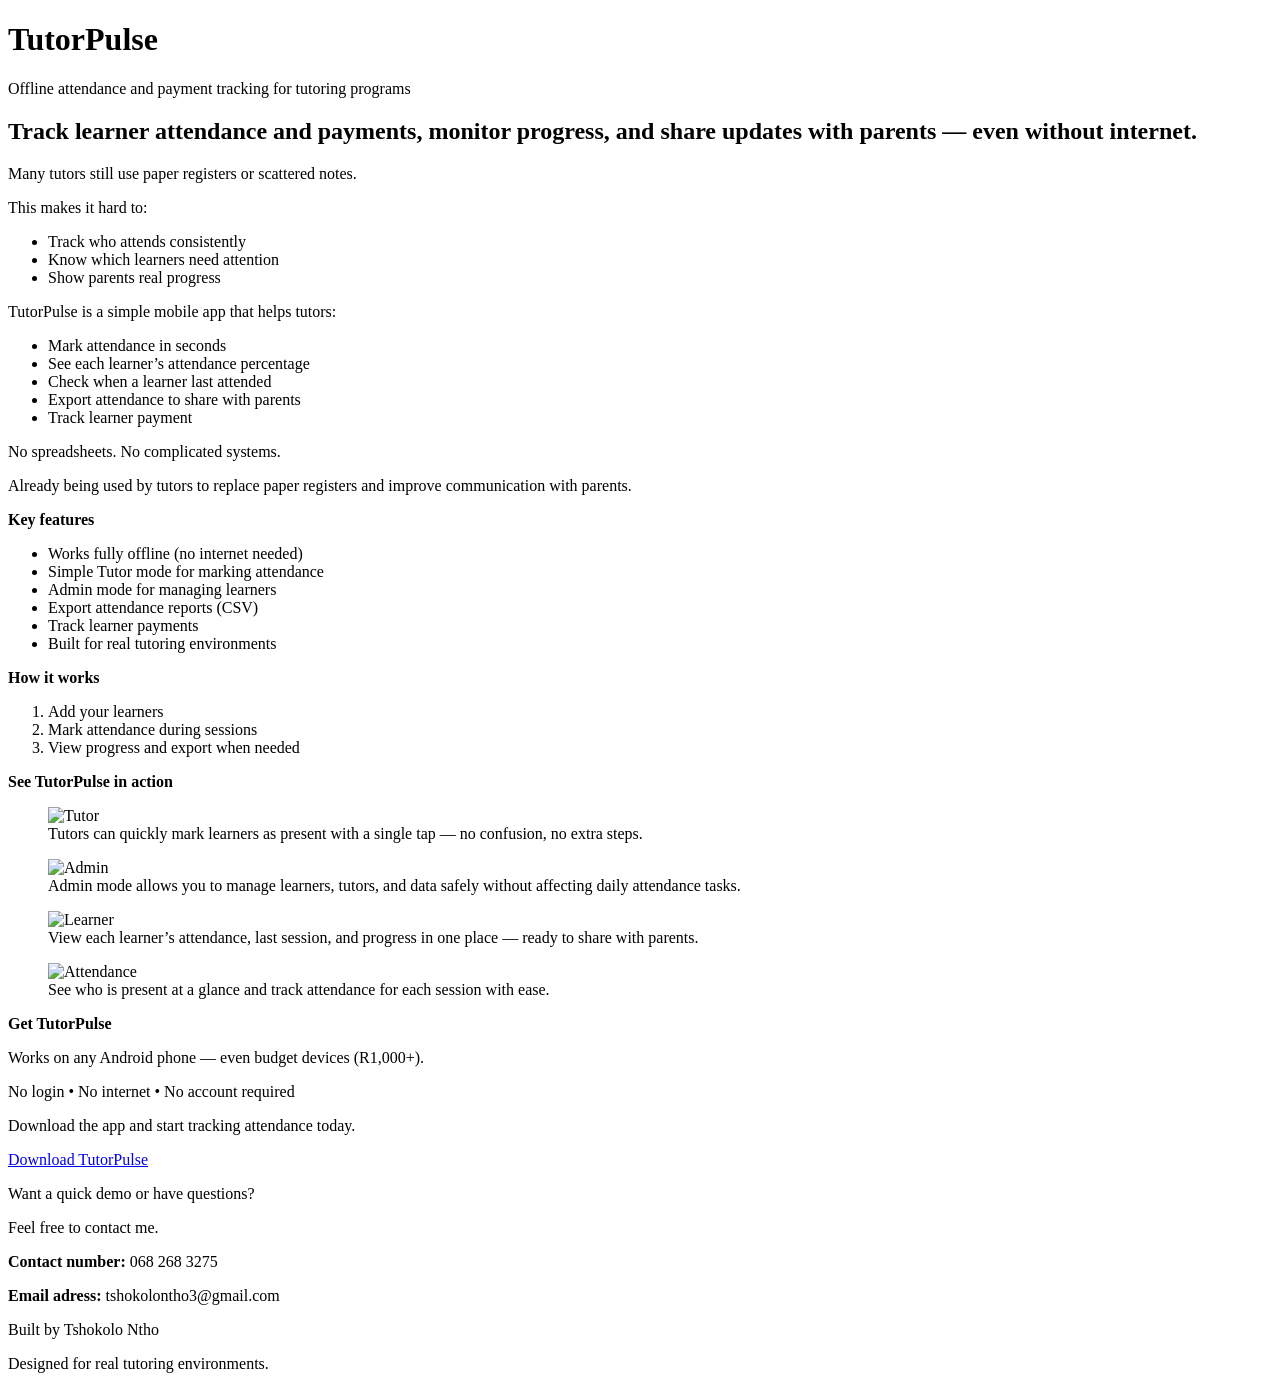
==== index.html @ 4d4e432f "Rename TutorPulse_Landing_Page.html to index.html" ====
<!DOCTYPE html>
<html lang="en">
    <head>
        <meta charset="UTF-8"/>
        <meta name="viewport" content="width=device-width, initial-scale=1.0"/>
        <title>TutorPulse</title>
    </head>

    <body>
        <h1>TutorPulse</h1>
        <p>Offline attendance and payment tracking for tutoring programs</p>

        <h2>Track learner attendance and payments, monitor progress, and share updates with parents — even without internet.</h2>

        <section>
            <p>Many tutors still use paper registers or scattered notes.</p>
            <p>This makes it hard to:</p>
            <ul>
                <li>Track who attends consistently</li>
                <li>Know which learners need attention</li>
                <li>Show parents real progress</li>
            </ul>
        </section>

        <section>
            <p>TutorPulse is a simple mobile app that helps tutors:</p>
            <ul>
                <li>Mark attendance in seconds</li>
                <li>See each learner’s attendance percentage</li>
                <li>Check when a learner last attended</li>
                <li>Export attendance to share with parents</li>
                <li>Track learner payment</li>
            </ul>
            <p>No spreadsheets. No complicated systems.</p>
            <p>Already being used by tutors to replace paper registers and improve communication with parents.</p>
        </section>

        <section>
            <p><strong>Key features</strong></p>
            <ul>
                <li>Works fully offline (no internet needed)</li>
                <li>Simple Tutor mode for marking attendance</li>
                <li>Admin mode for managing learners</li>
                <li>Export attendance reports (CSV)</li>
                <li>Track learner payments</li>
                <li>Built for real tutoring environments</li>
            </ul>
        </section>

        <section>
            <p><strong>How it works</strong></p>
            <ol>
                <li>Add your learners</li>
                <li>Mark attendance during sessions</li>
                <li>View progress and export when needed</li>
            </ol>
        </section>

        <section>
            <p><strong>See TutorPulse in action</strong></p>
            <figure>
                <img src="Tutor Mode.jpeg" alt="Tutor"/>
                <figcaption>Tutors can quickly mark learners as present with a single tap — no confusion, no extra steps.</figcaption>
            </figure>

            <figure>
                <img src="Admin Mode.jpeg" alt="Admin"/>
                <figcaption>Admin mode allows you to manage learners, tutors, and data safely without affecting daily attendance tasks.</figcaption>
            </figure>

            <figure>
                <img src="Learner Detail.jpeg" alt="Learner"/>
                <figcaption>View each learner’s attendance, last session, and progress in one place — ready to share with parents.</figcaption>
            </figure>

            <figure>
                <img src="Attendance.jpeg" alt="Attendance"/>
                <figcaption>See who is present at a glance and track attendance for each session with ease.</figcaption>
            </figure>
        </section>

        <section>
            <p><strong>Get TutorPulse</strong></p>
            <p>Works on any Android phone — even budget devices (R1,000+).</p>
            <p>No login • No internet • No account required</p>
            <p>Download the app and start tracking attendance today.</p>
            <a href="https://drive.google.com/uc?export=download&id=1_fwSyEfBo8h8kDI7kESRbgB06AoD9IT8" target="_blank">Download TutorPulse</a>
        </section>

        <section>
            <p>Want a quick demo or have questions?</p>
            <p>Feel free to contact me.</p>
            <p><strong>Contact number:</strong> 068 268 3275</p>
            <p><strong>Email adress:</strong> tshokolontho3@gmail.com</p>
        </section>

        <footer>
            <p>Built by Tshokolo Ntho</p>
            <p>Designed for real tutoring environments.</p>
        </footer>
    </body>
</html>
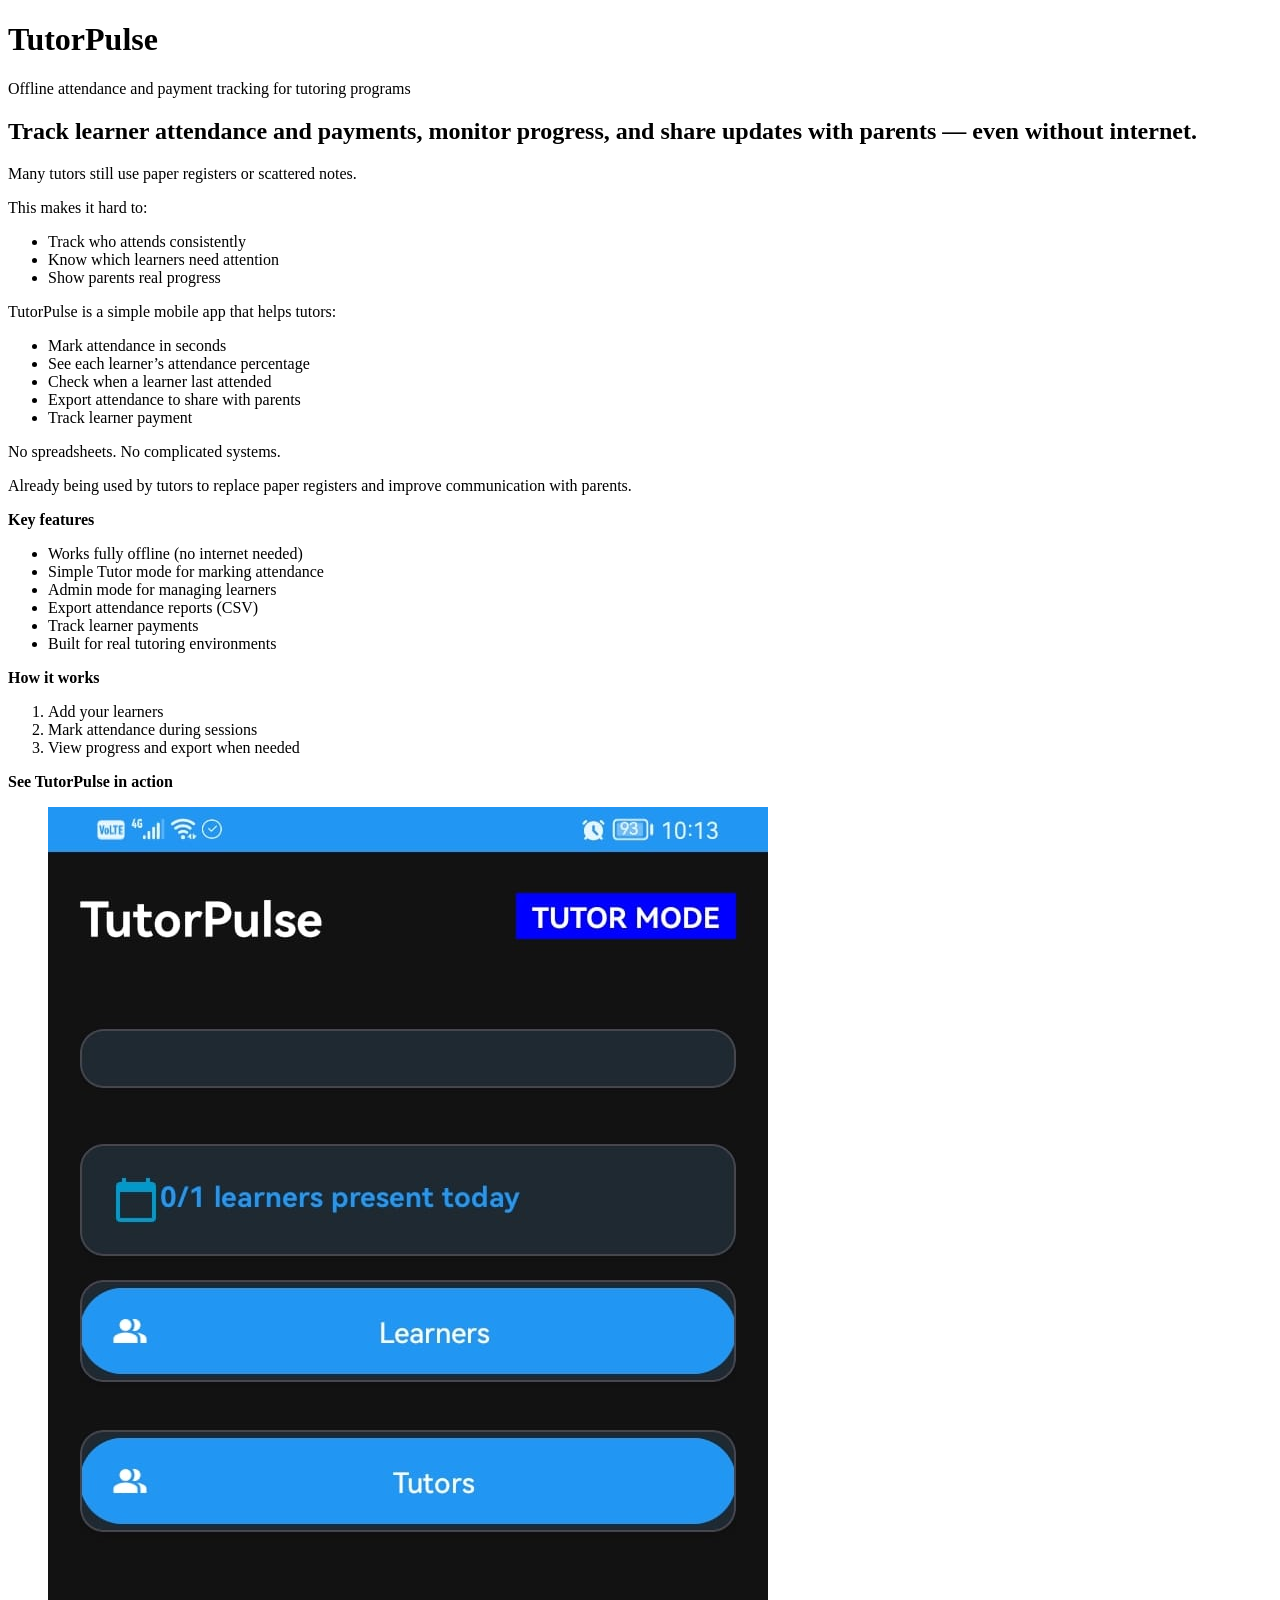
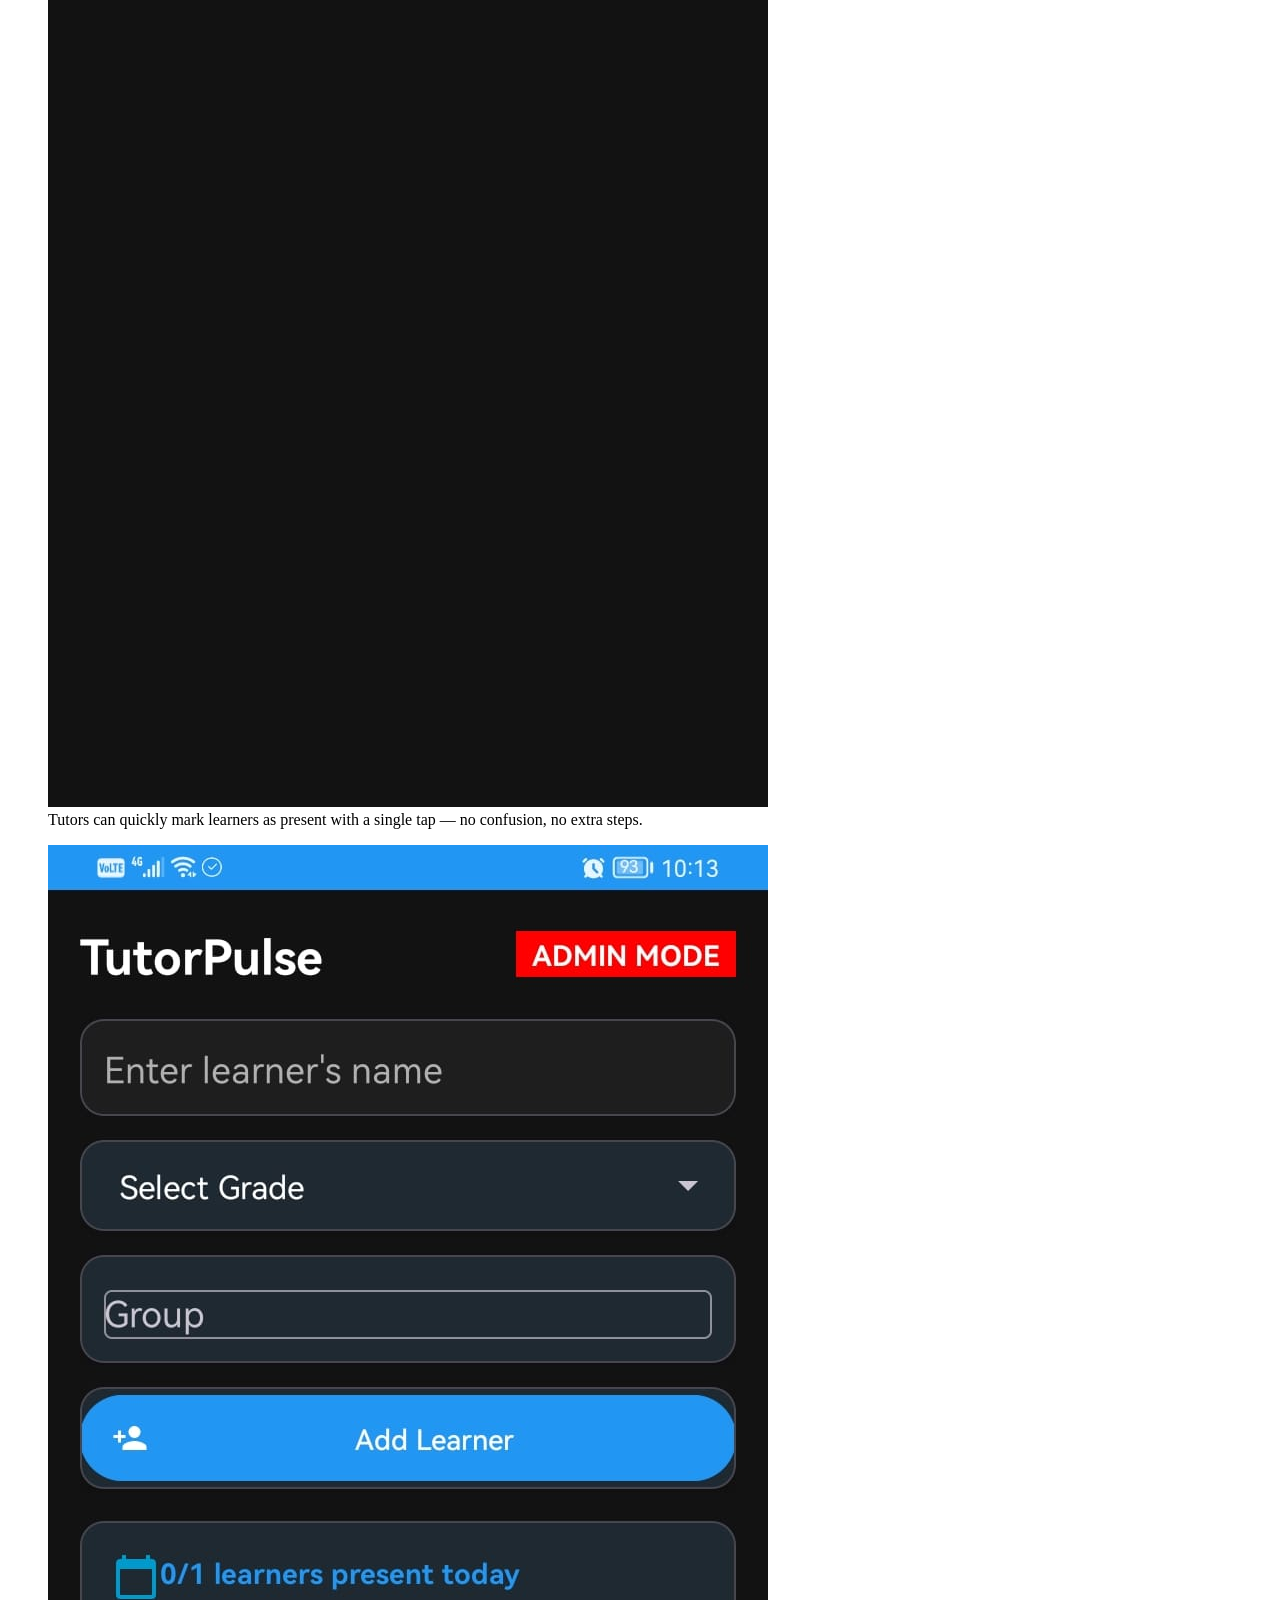
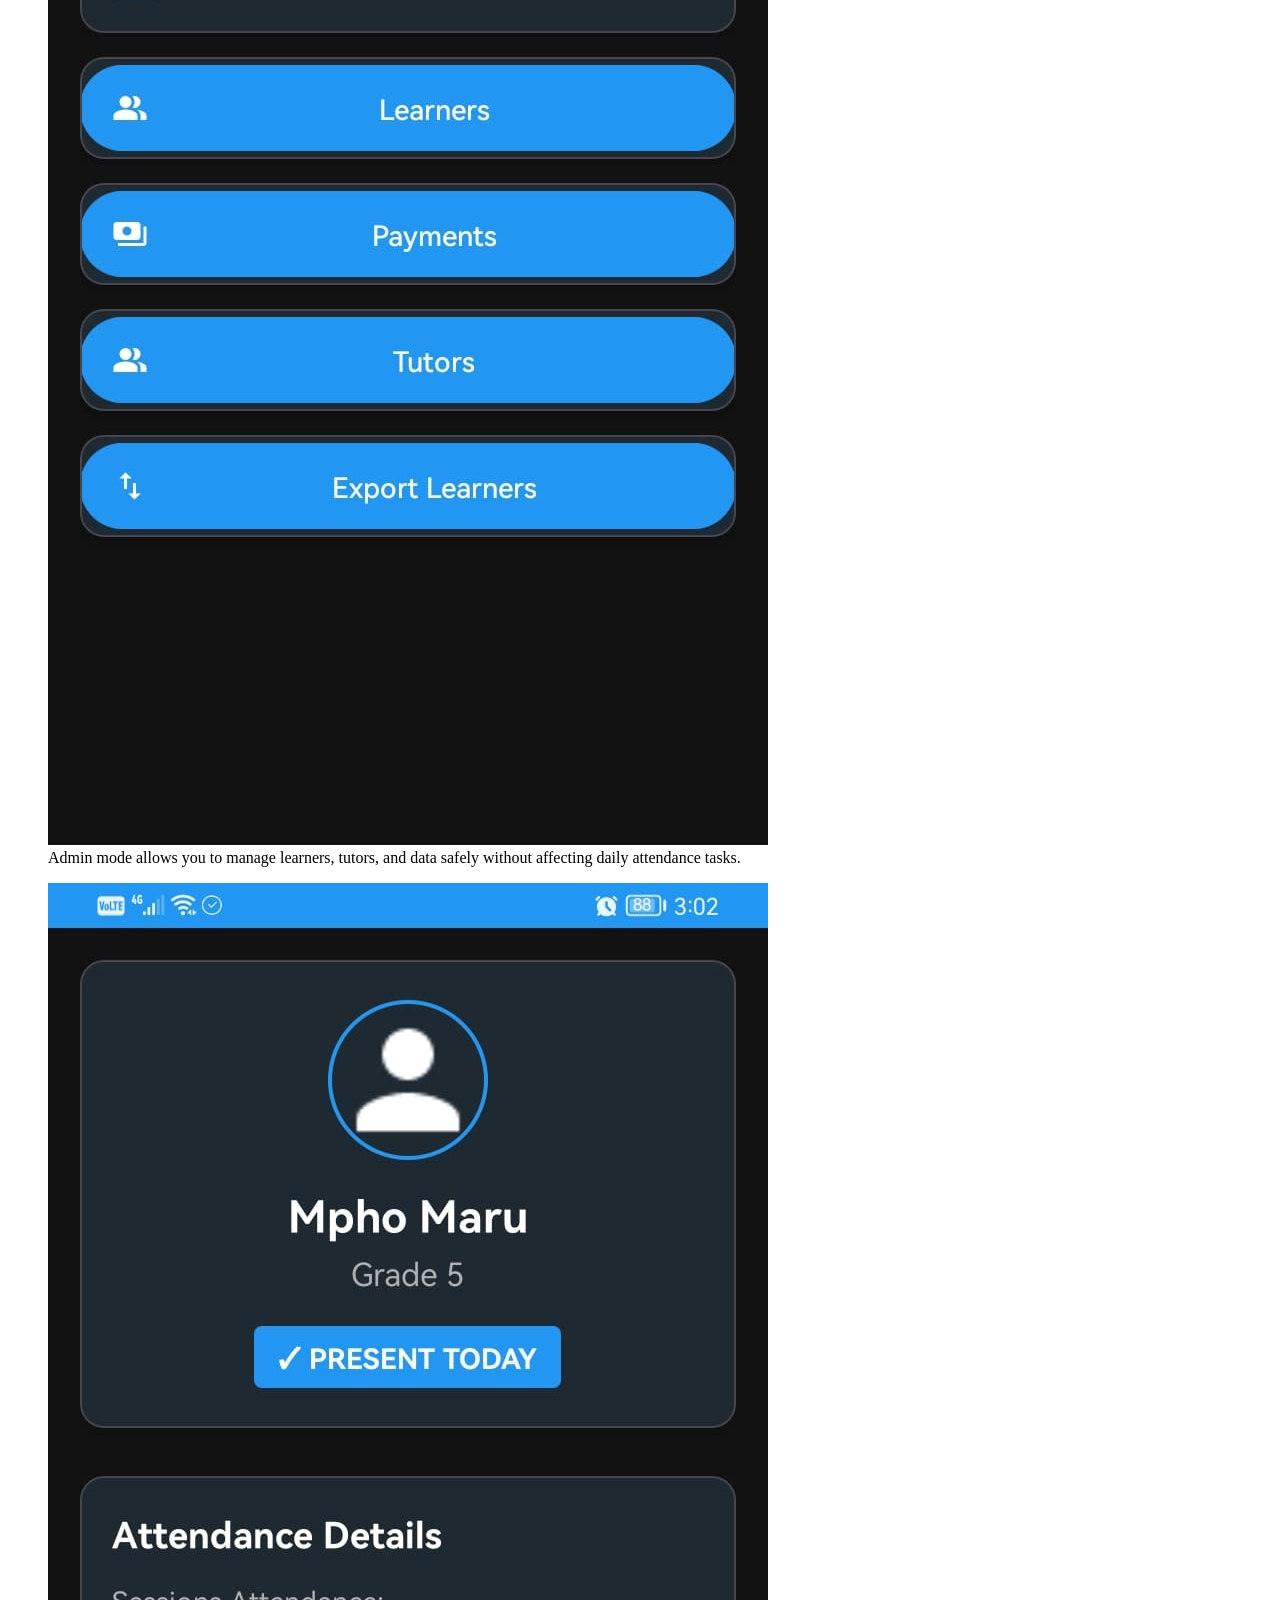
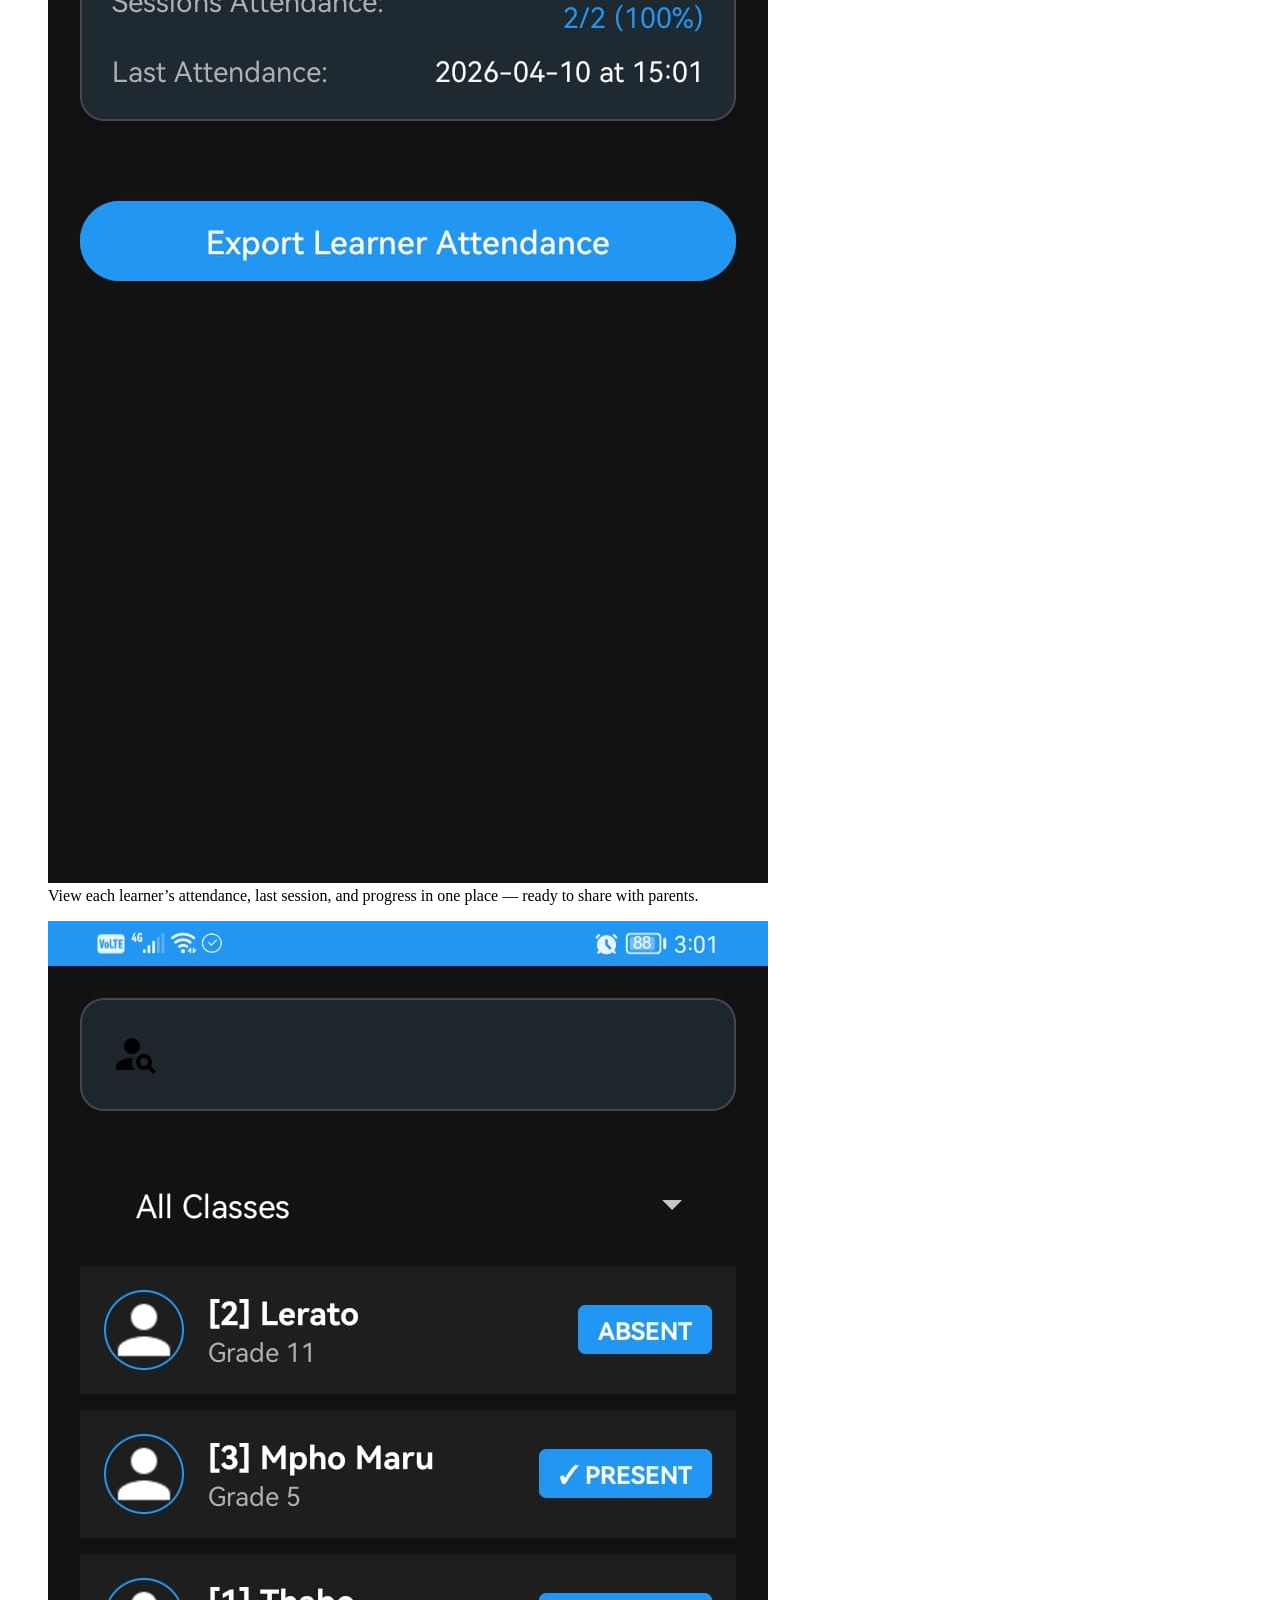
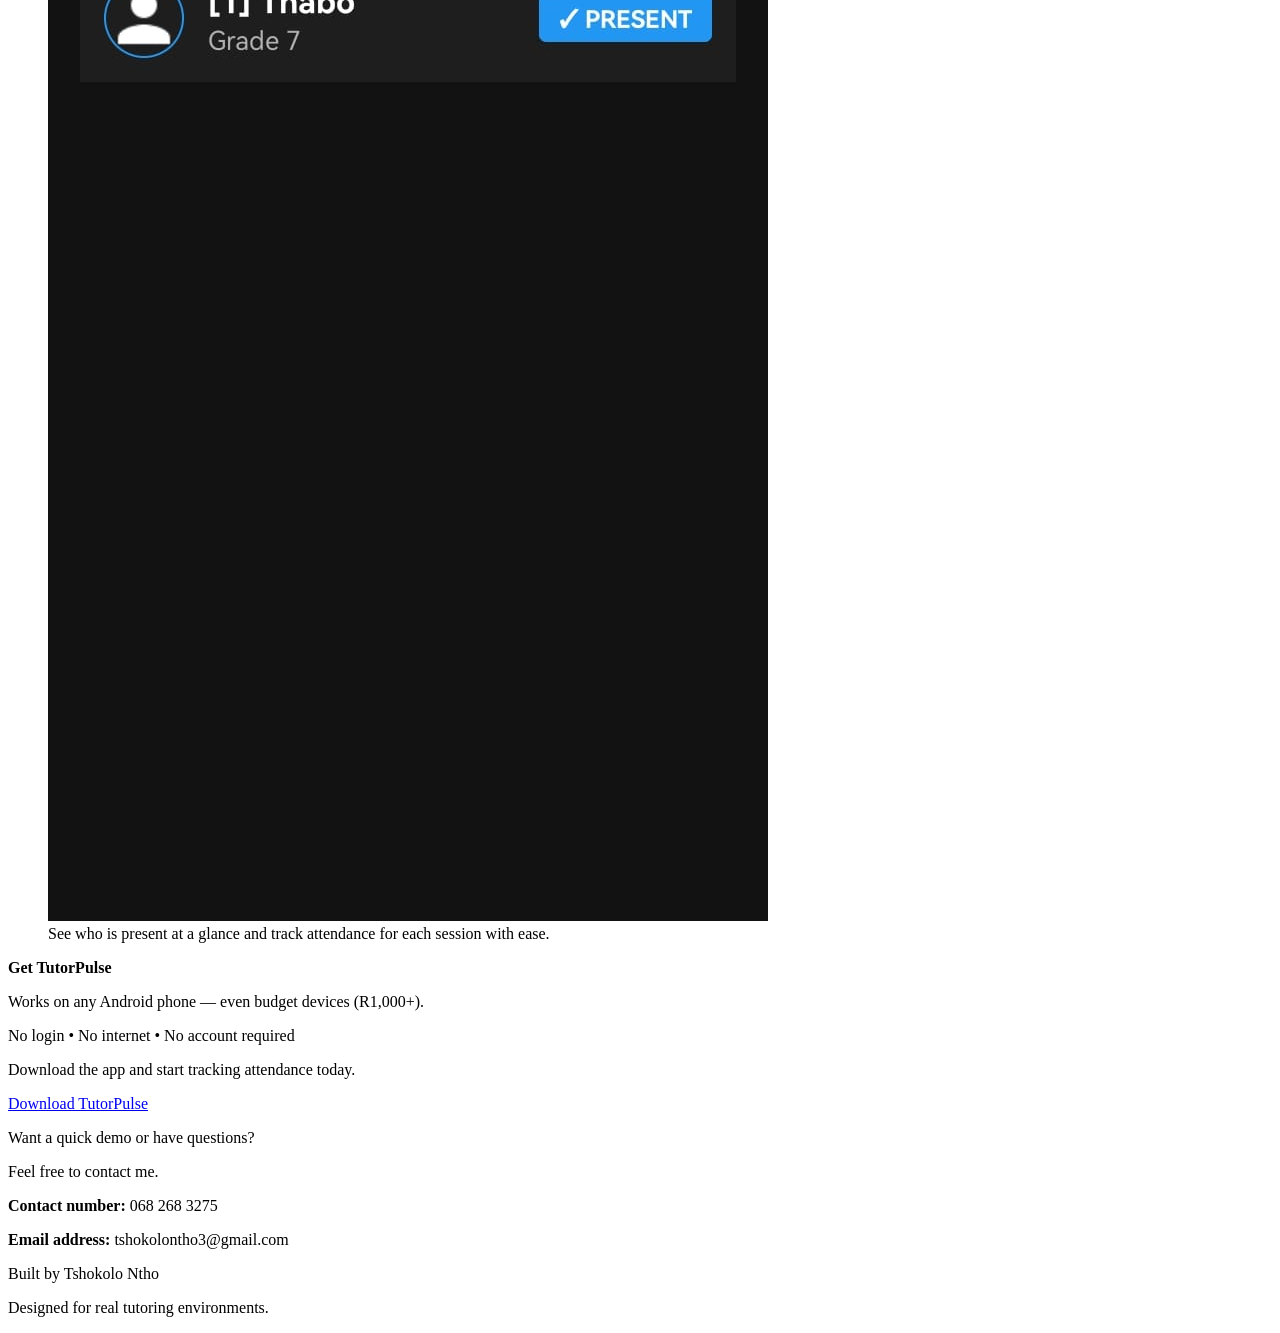
==== commit 546a155a: "Update index.html" ====
--- a/index.html
+++ b/index.html
@@ -91,7 +91,7 @@
             <p>Want a quick demo or have questions?</p>
             <p>Feel free to contact me.</p>
             <p><strong>Contact number:</strong> 068 268 3275</p>
-            <p><strong>Email adress:</strong> tshokolontho3@gmail.com</p>
+            <p><strong>Email address:</strong> tshokolontho3@gmail.com</p>
         </section>
 
         <footer>
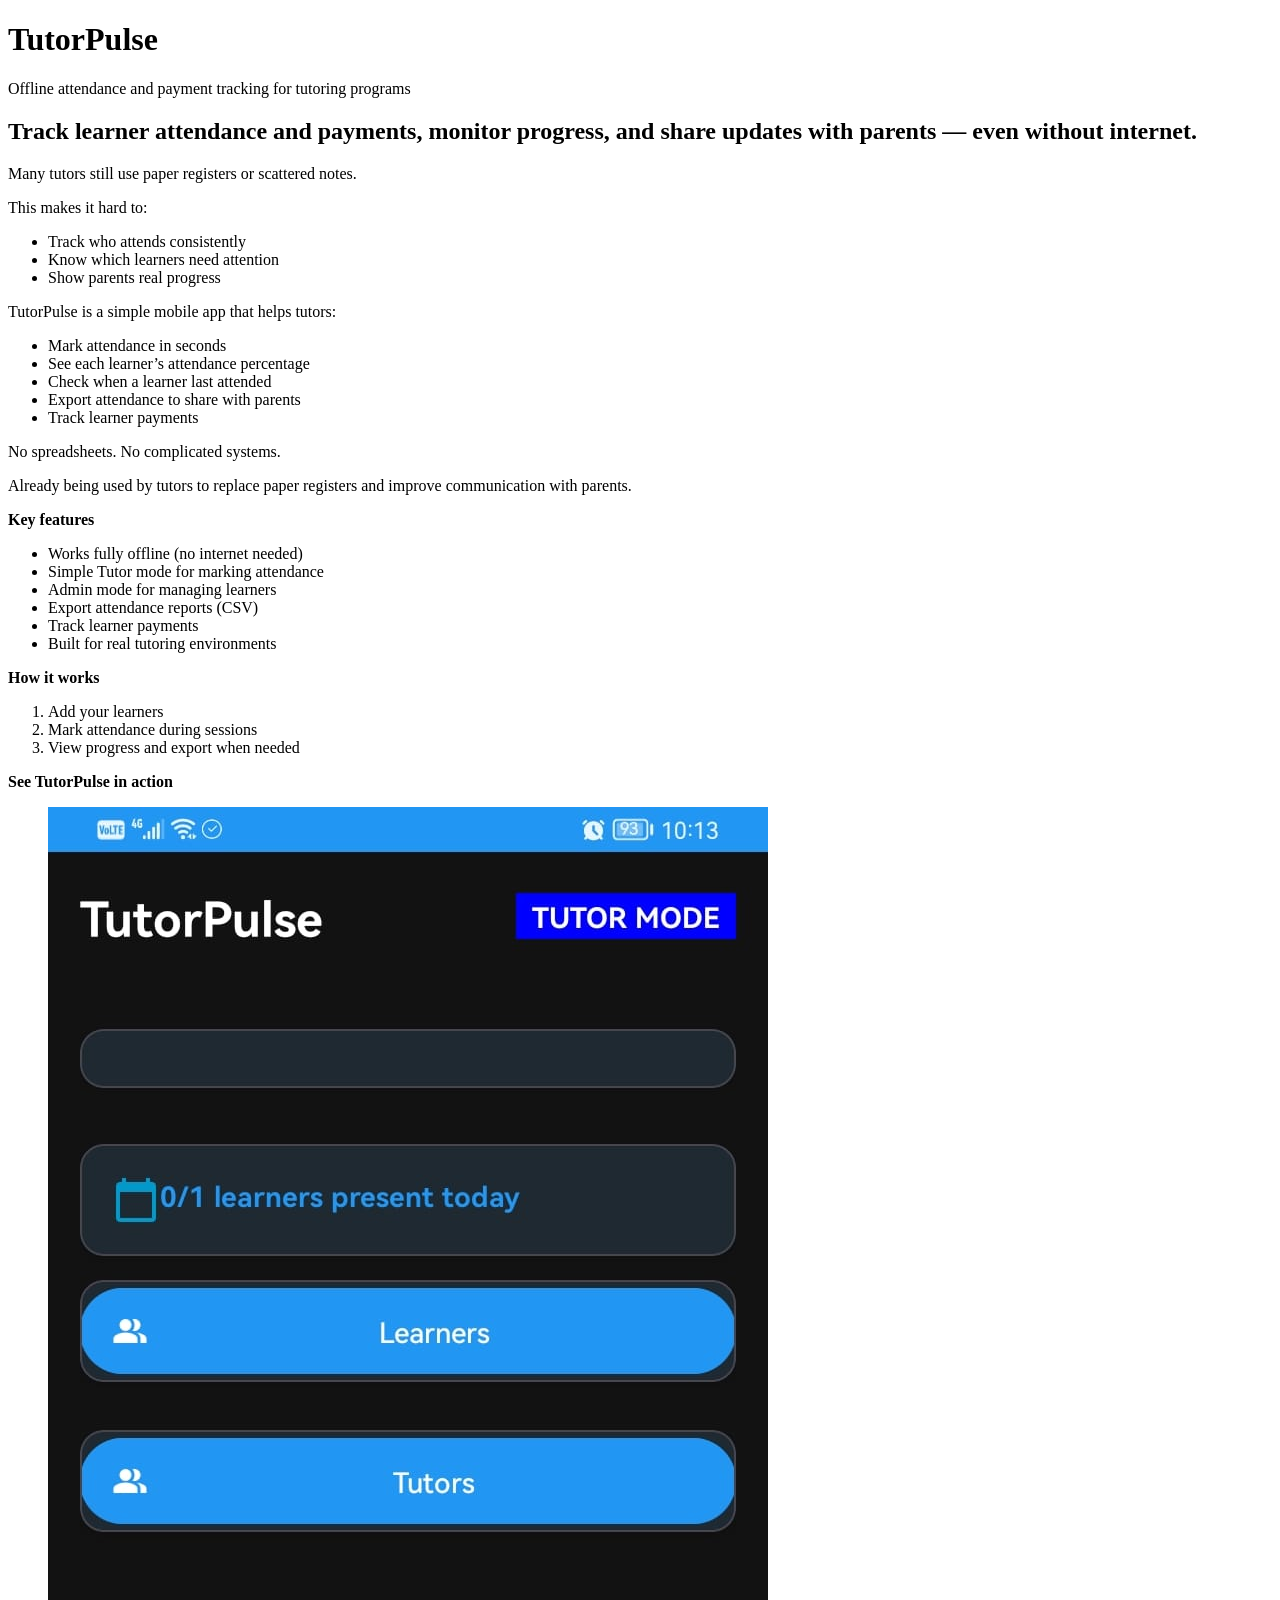
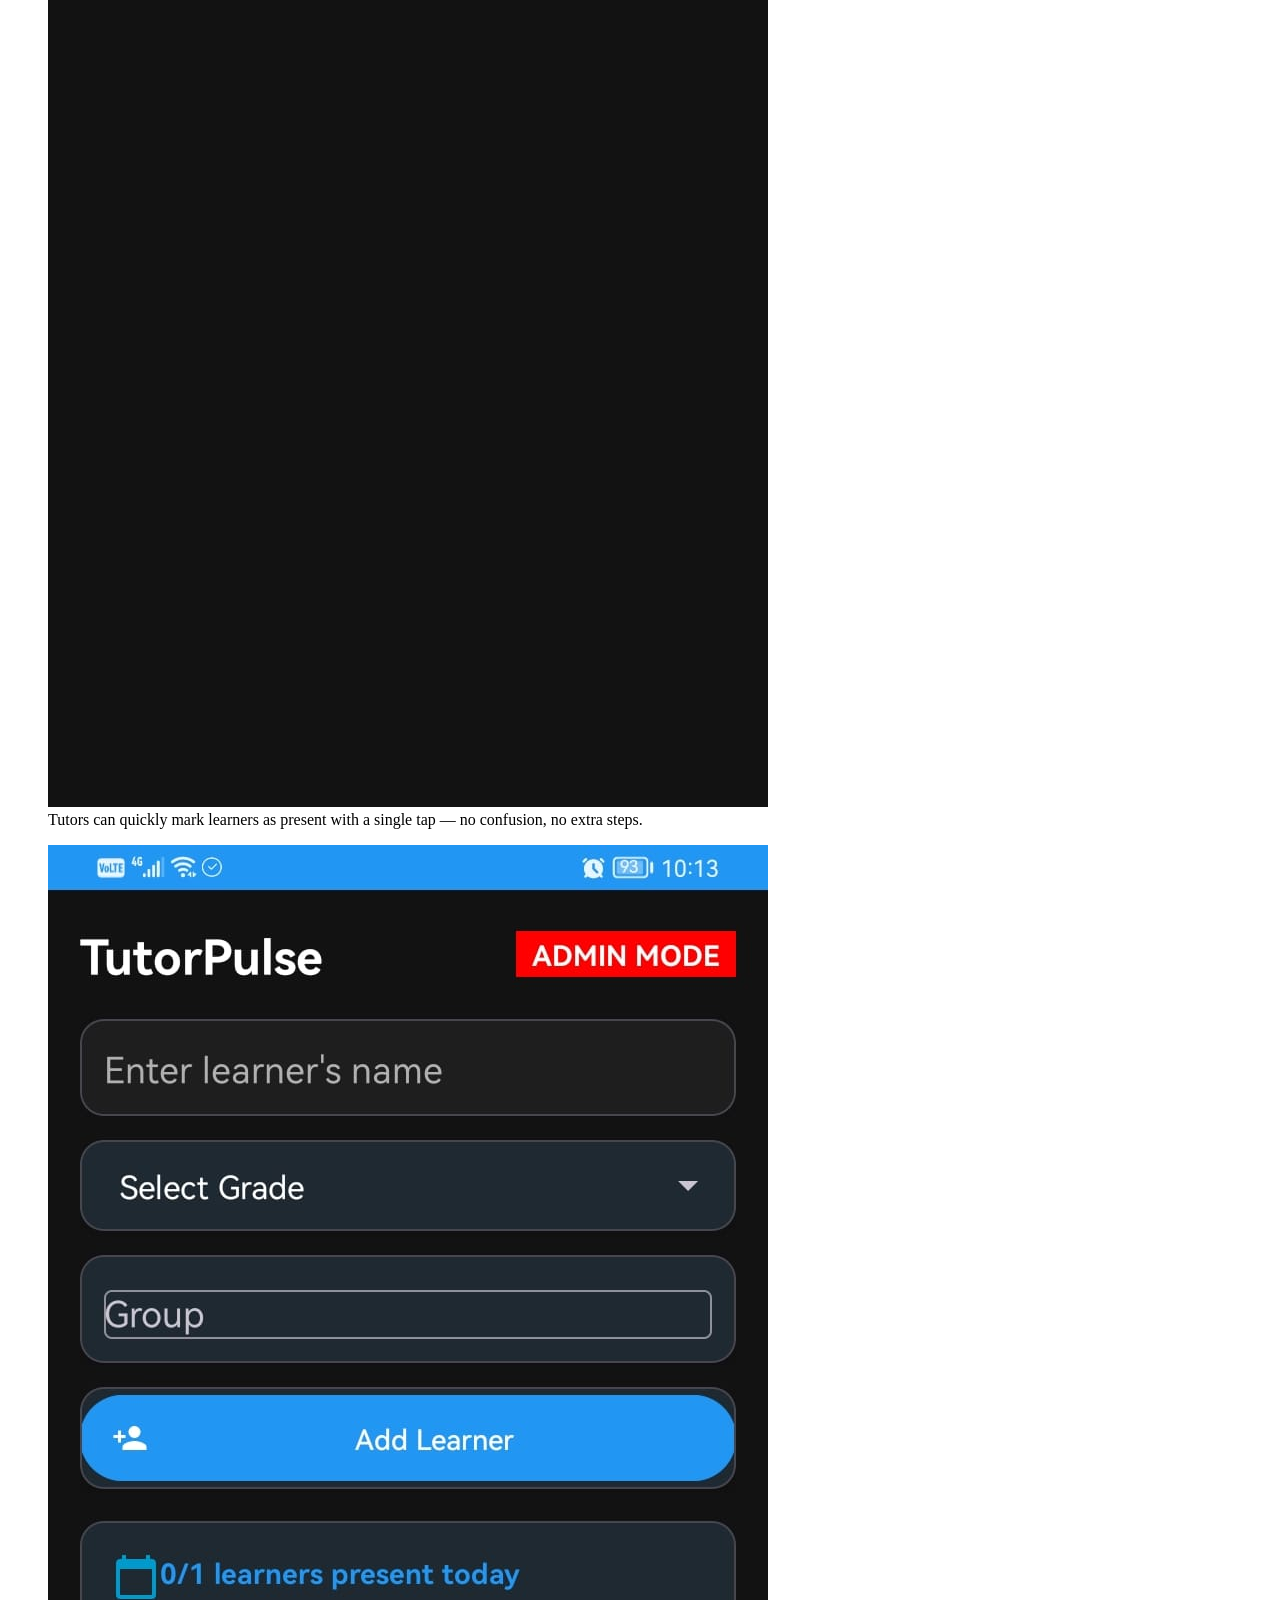
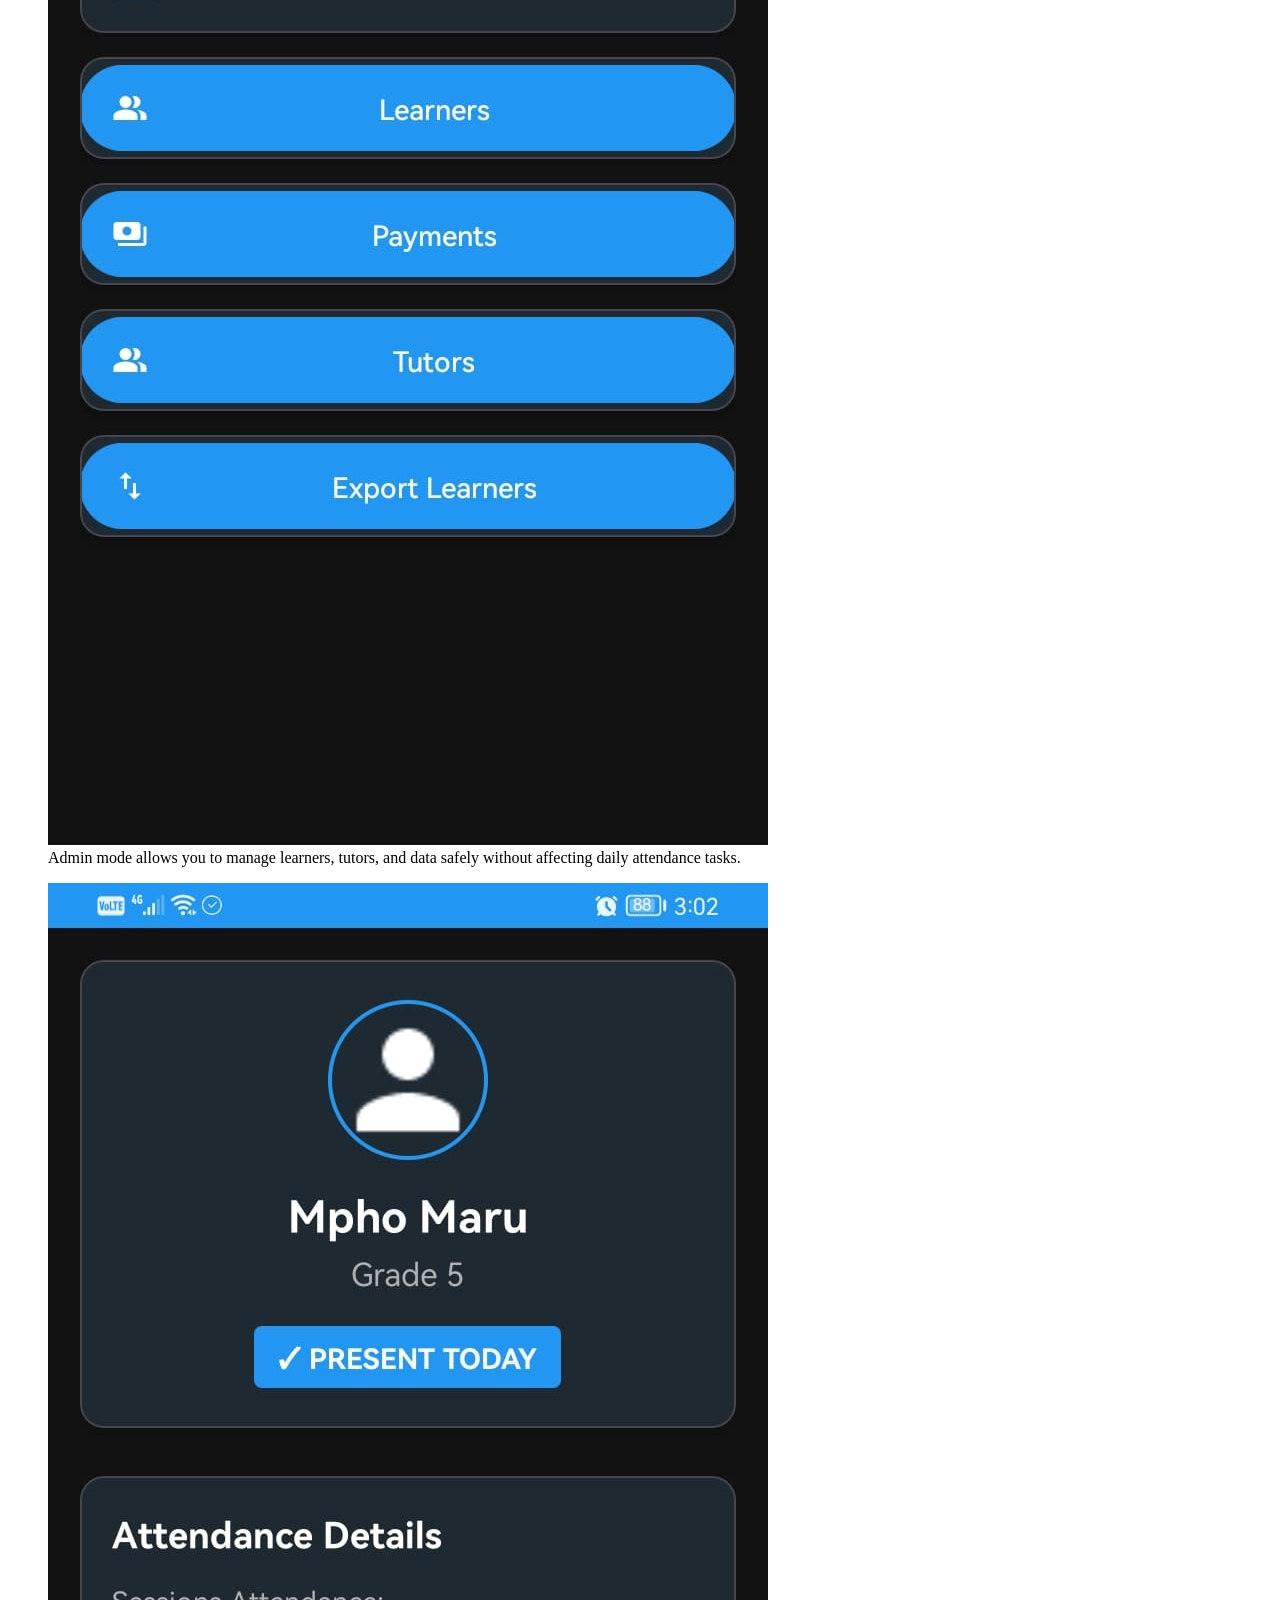
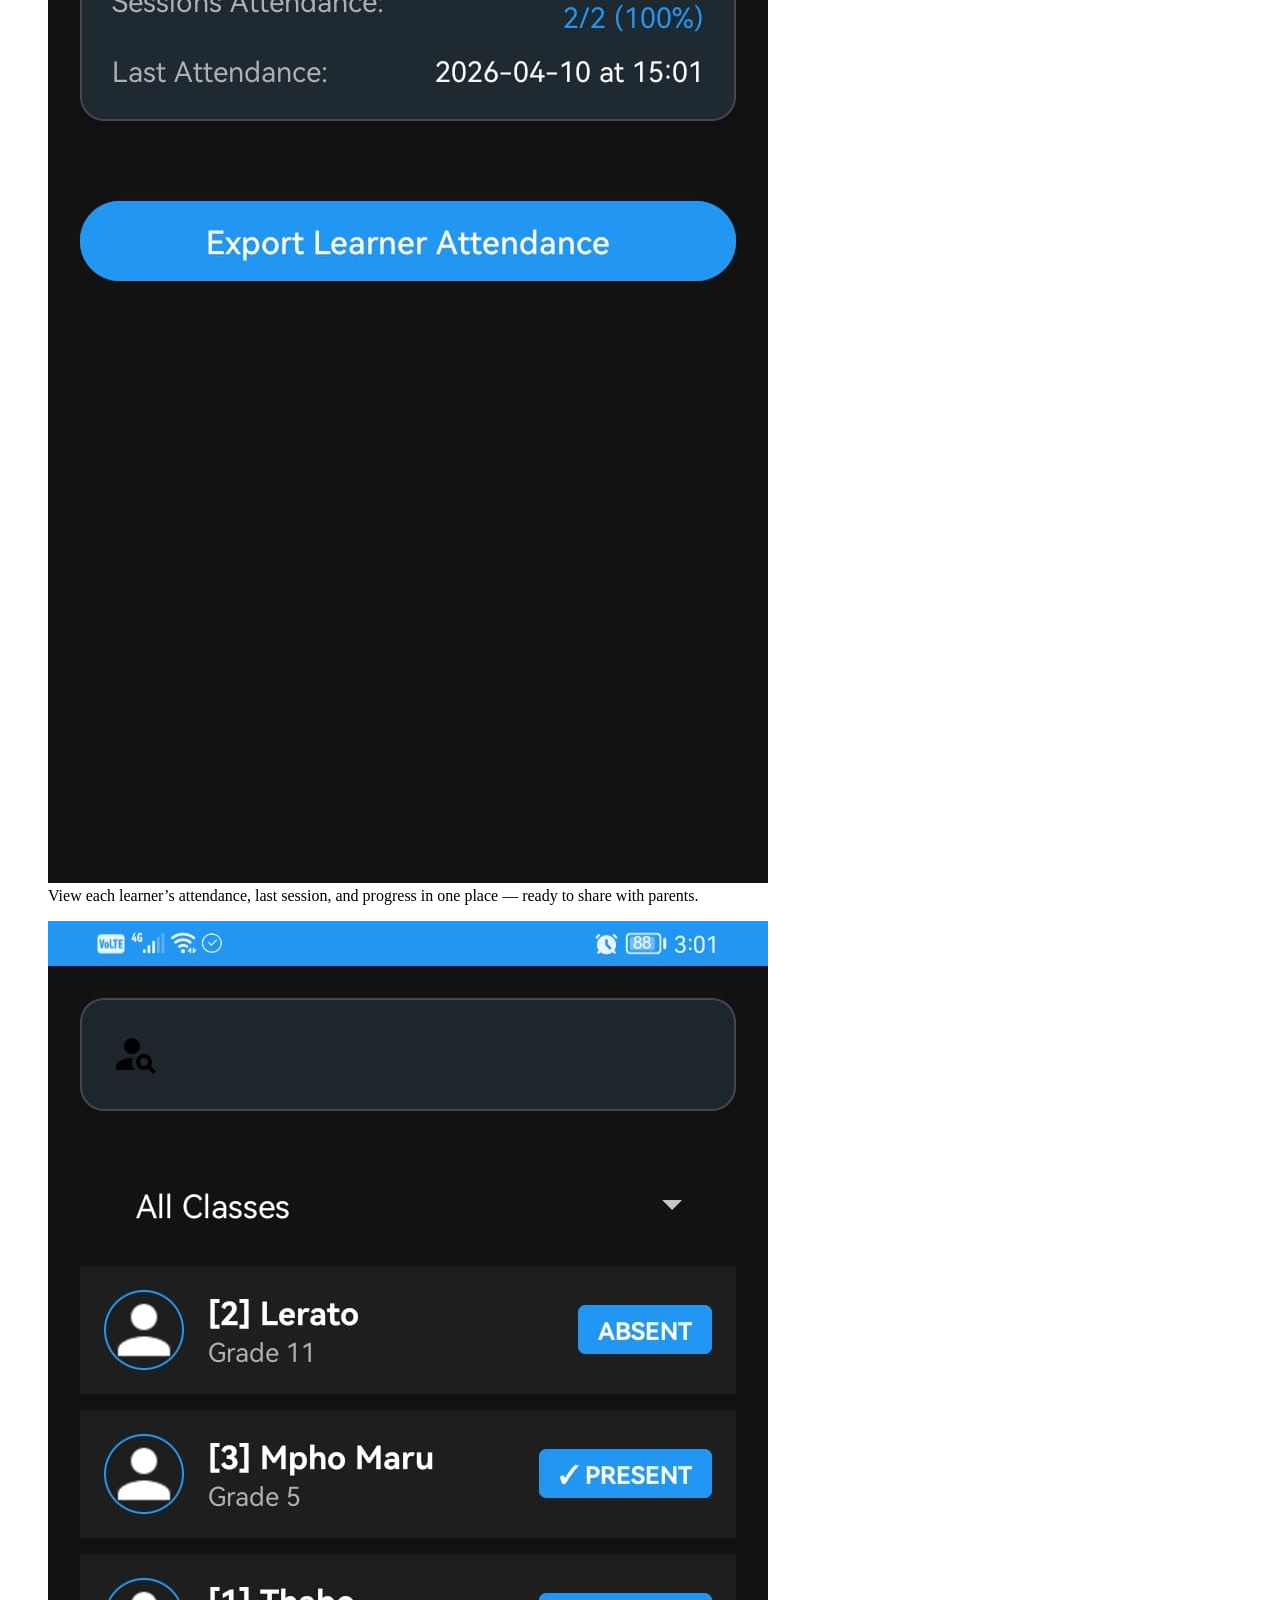
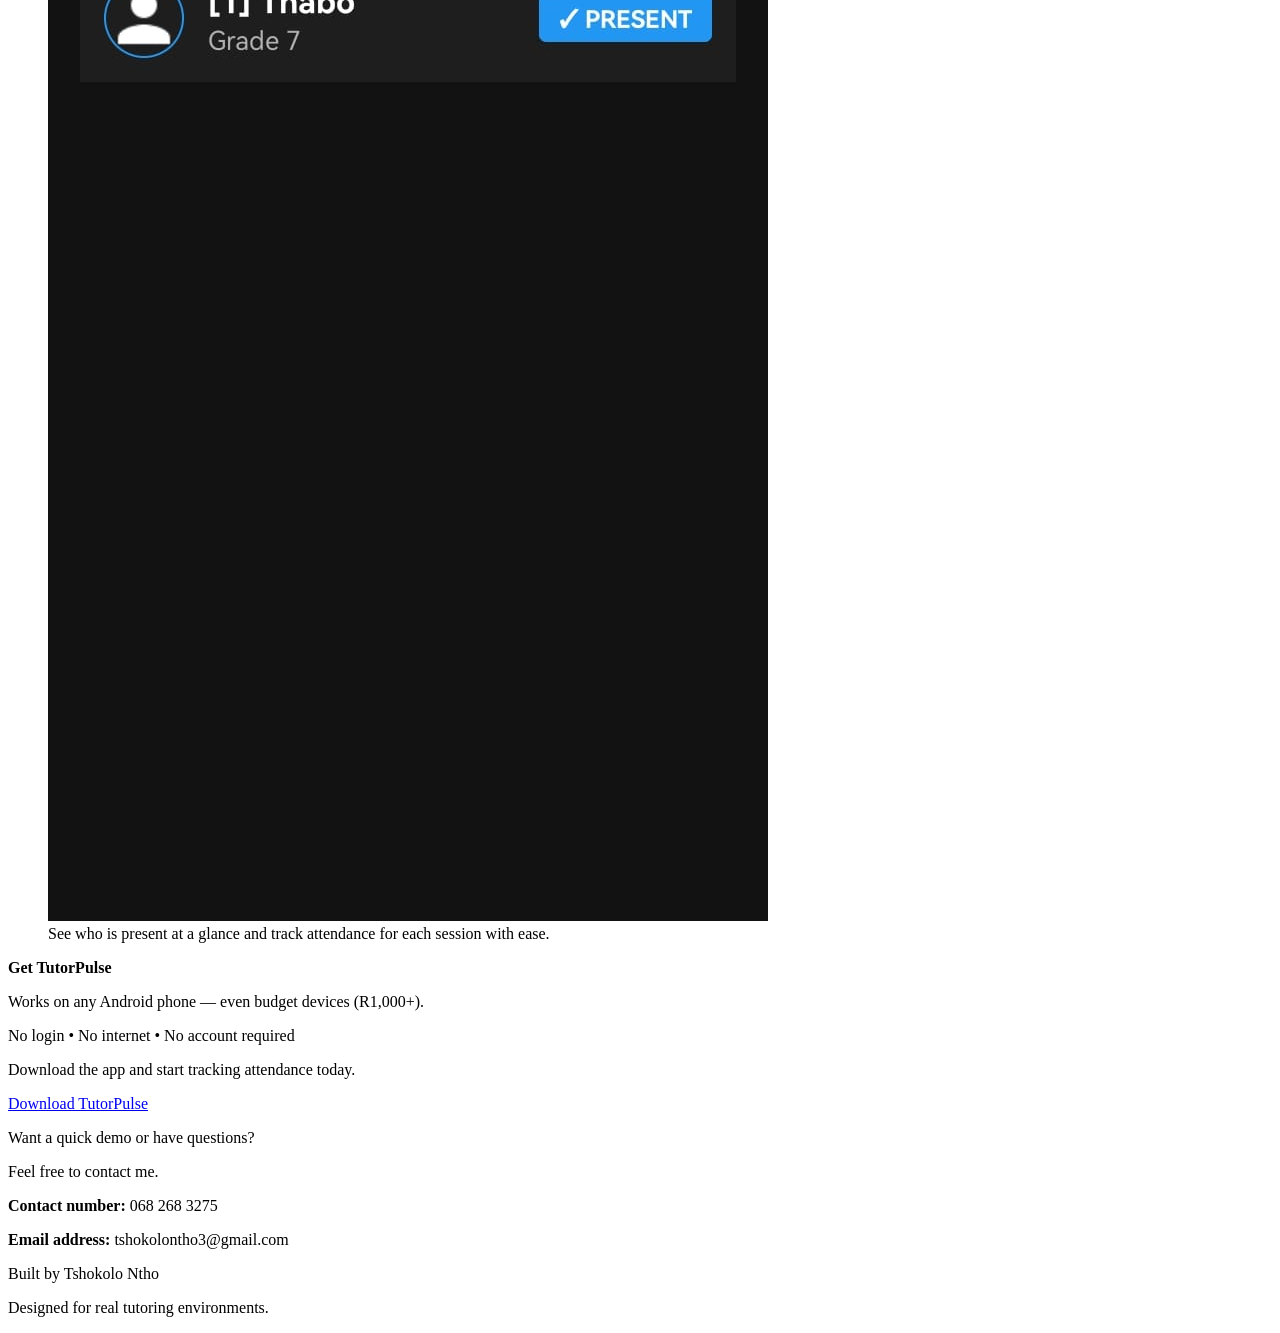
==== commit 0fd71f0c: "Fix HTML encoding issues in index.html" ====
--- a/index.html
+++ b/index.html
@@ -29,7 +29,7 @@
                 <li>See each learner’s attendance percentage</li>
                 <li>Check when a learner last attended</li>
                 <li>Export attendance to share with parents</li>
-                <li>Track learner payment</li>
+                <li>Track learner payments</li>
             </ul>
             <p>No spreadsheets. No complicated systems.</p>
             <p>Already being used by tutors to replace paper registers and improve communication with parents.</p>
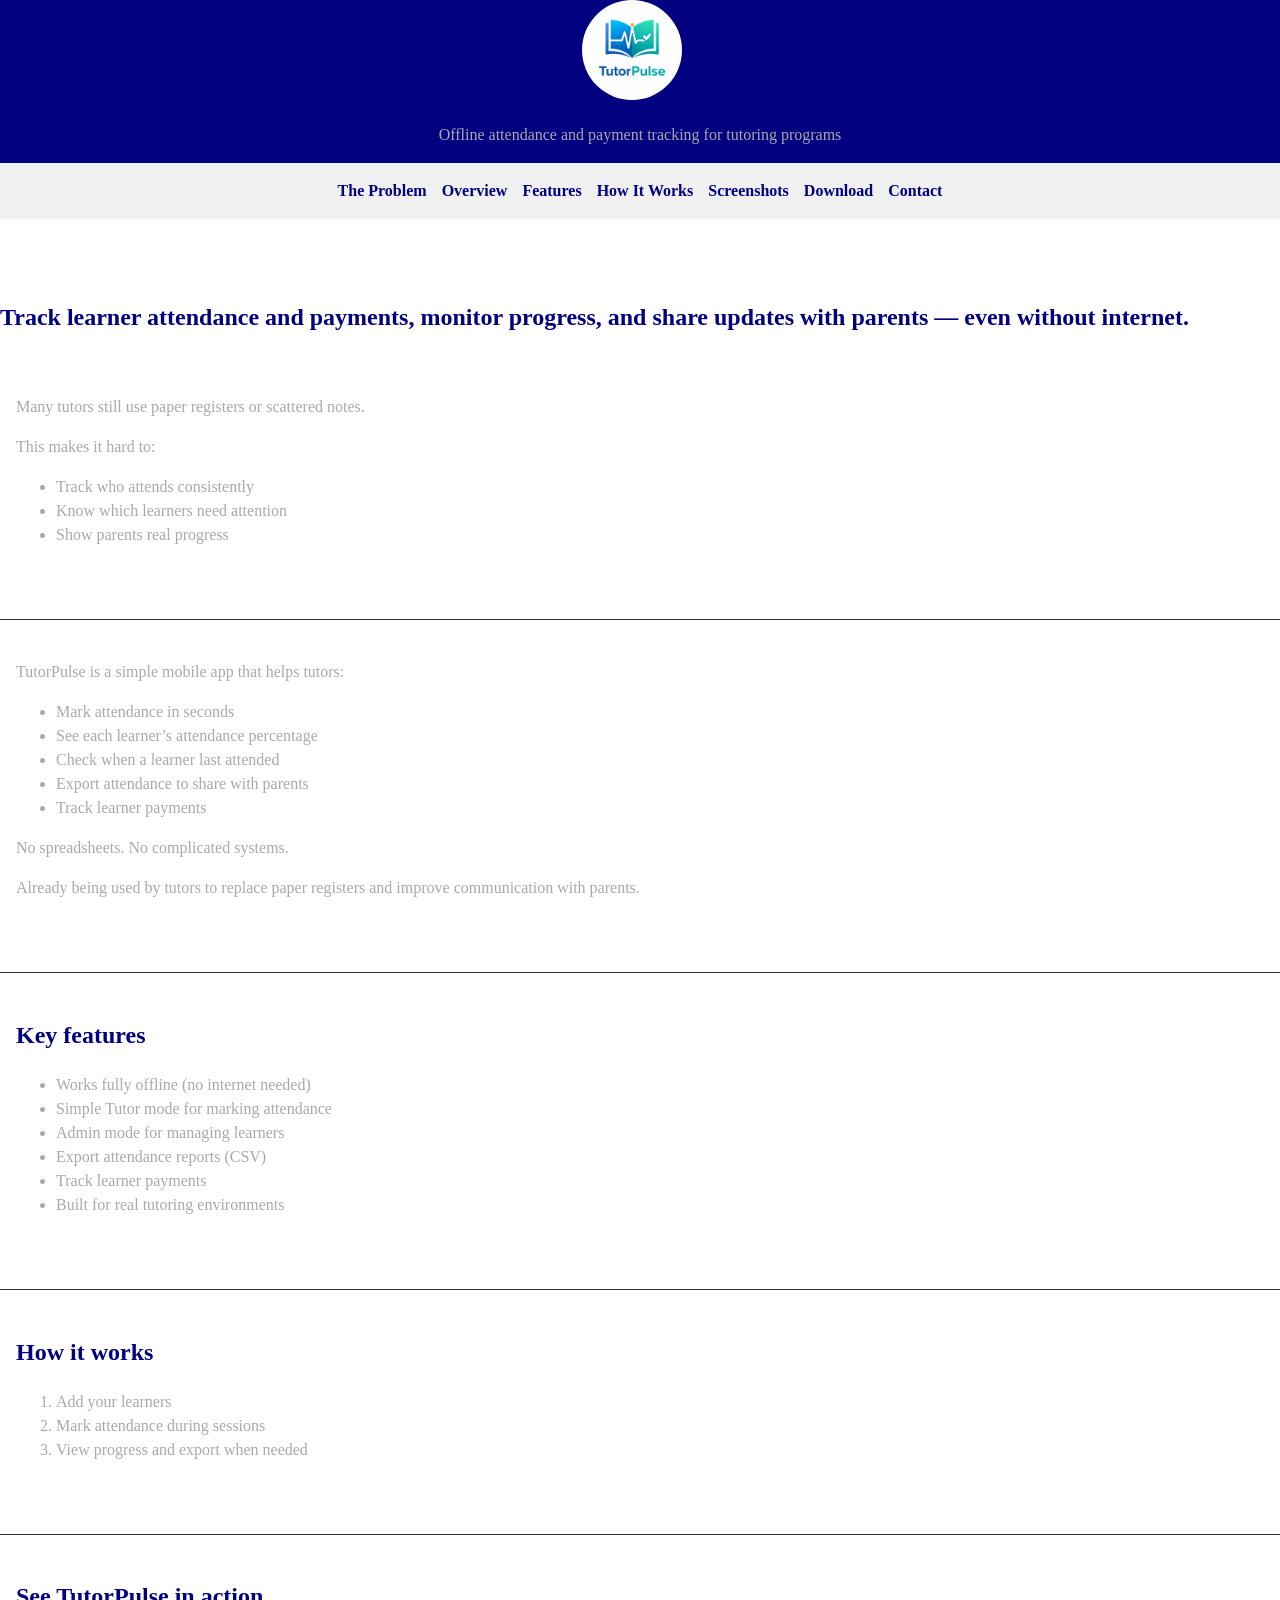
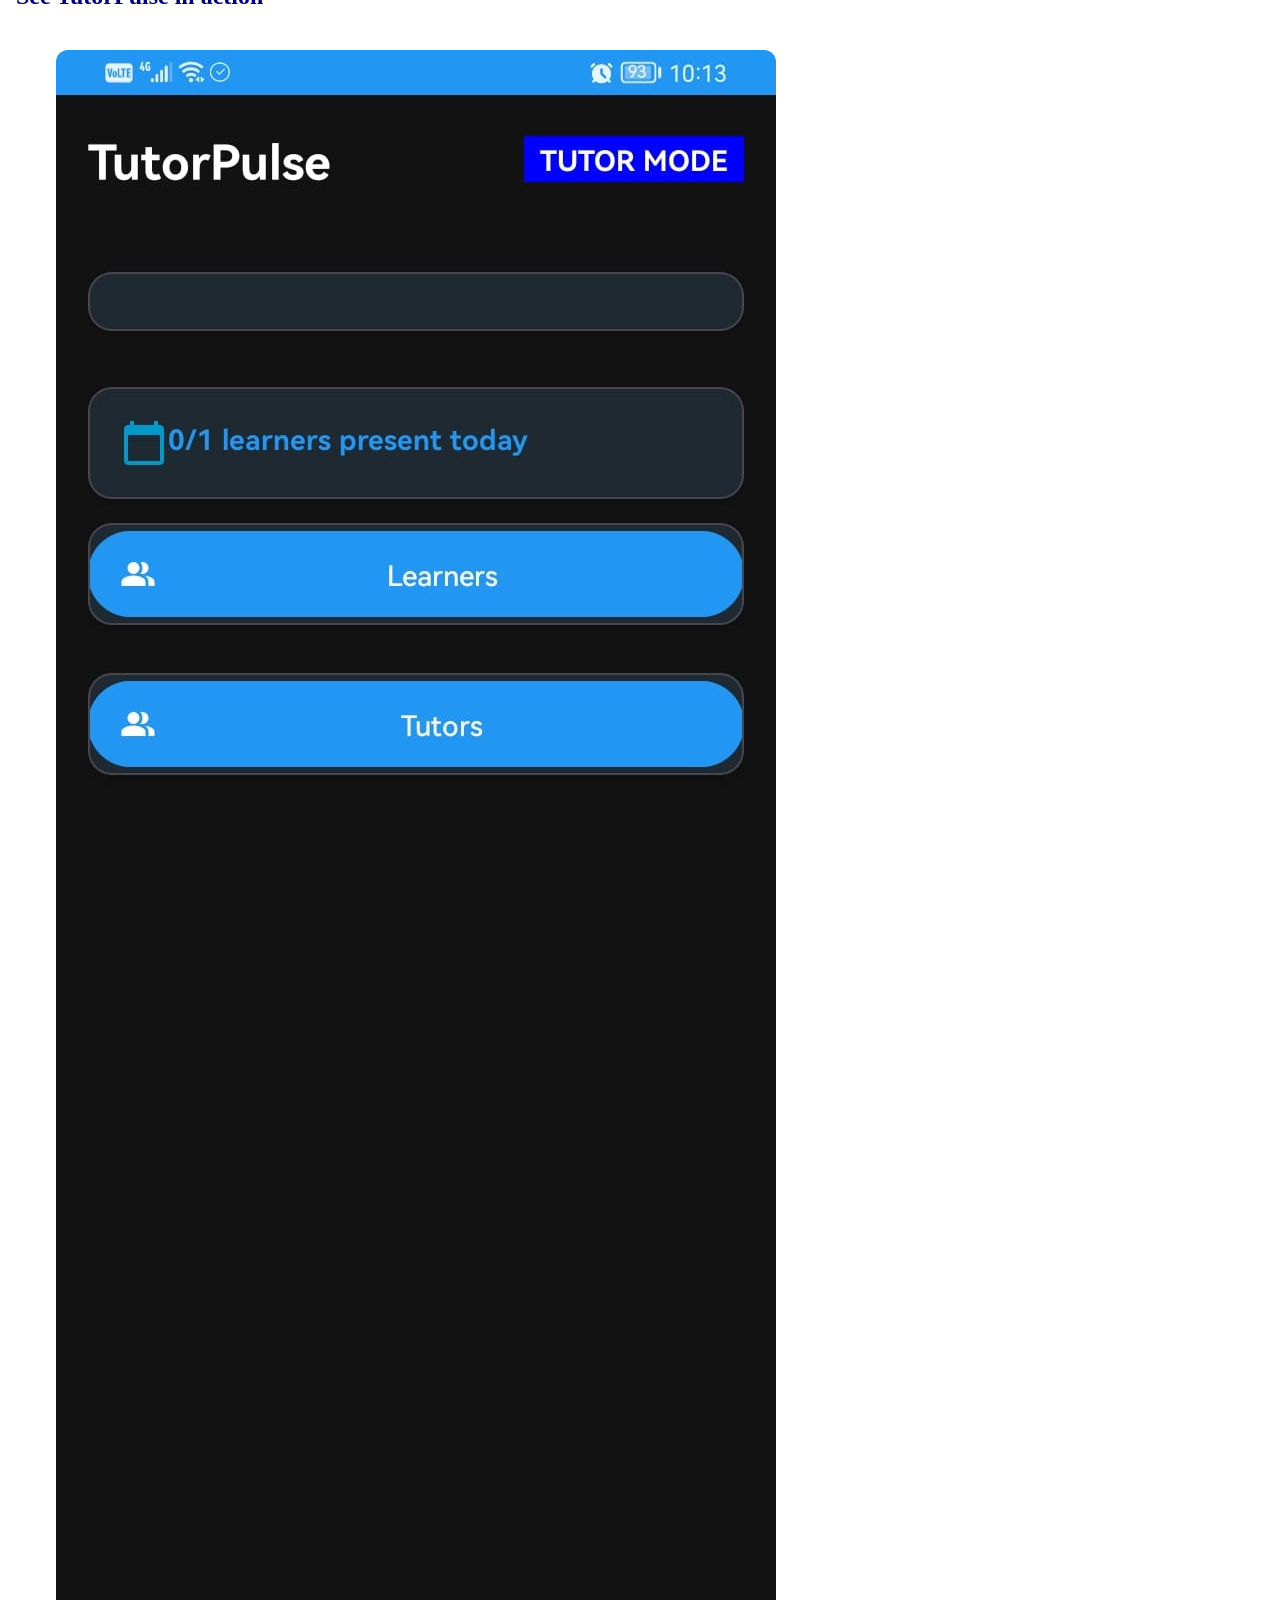
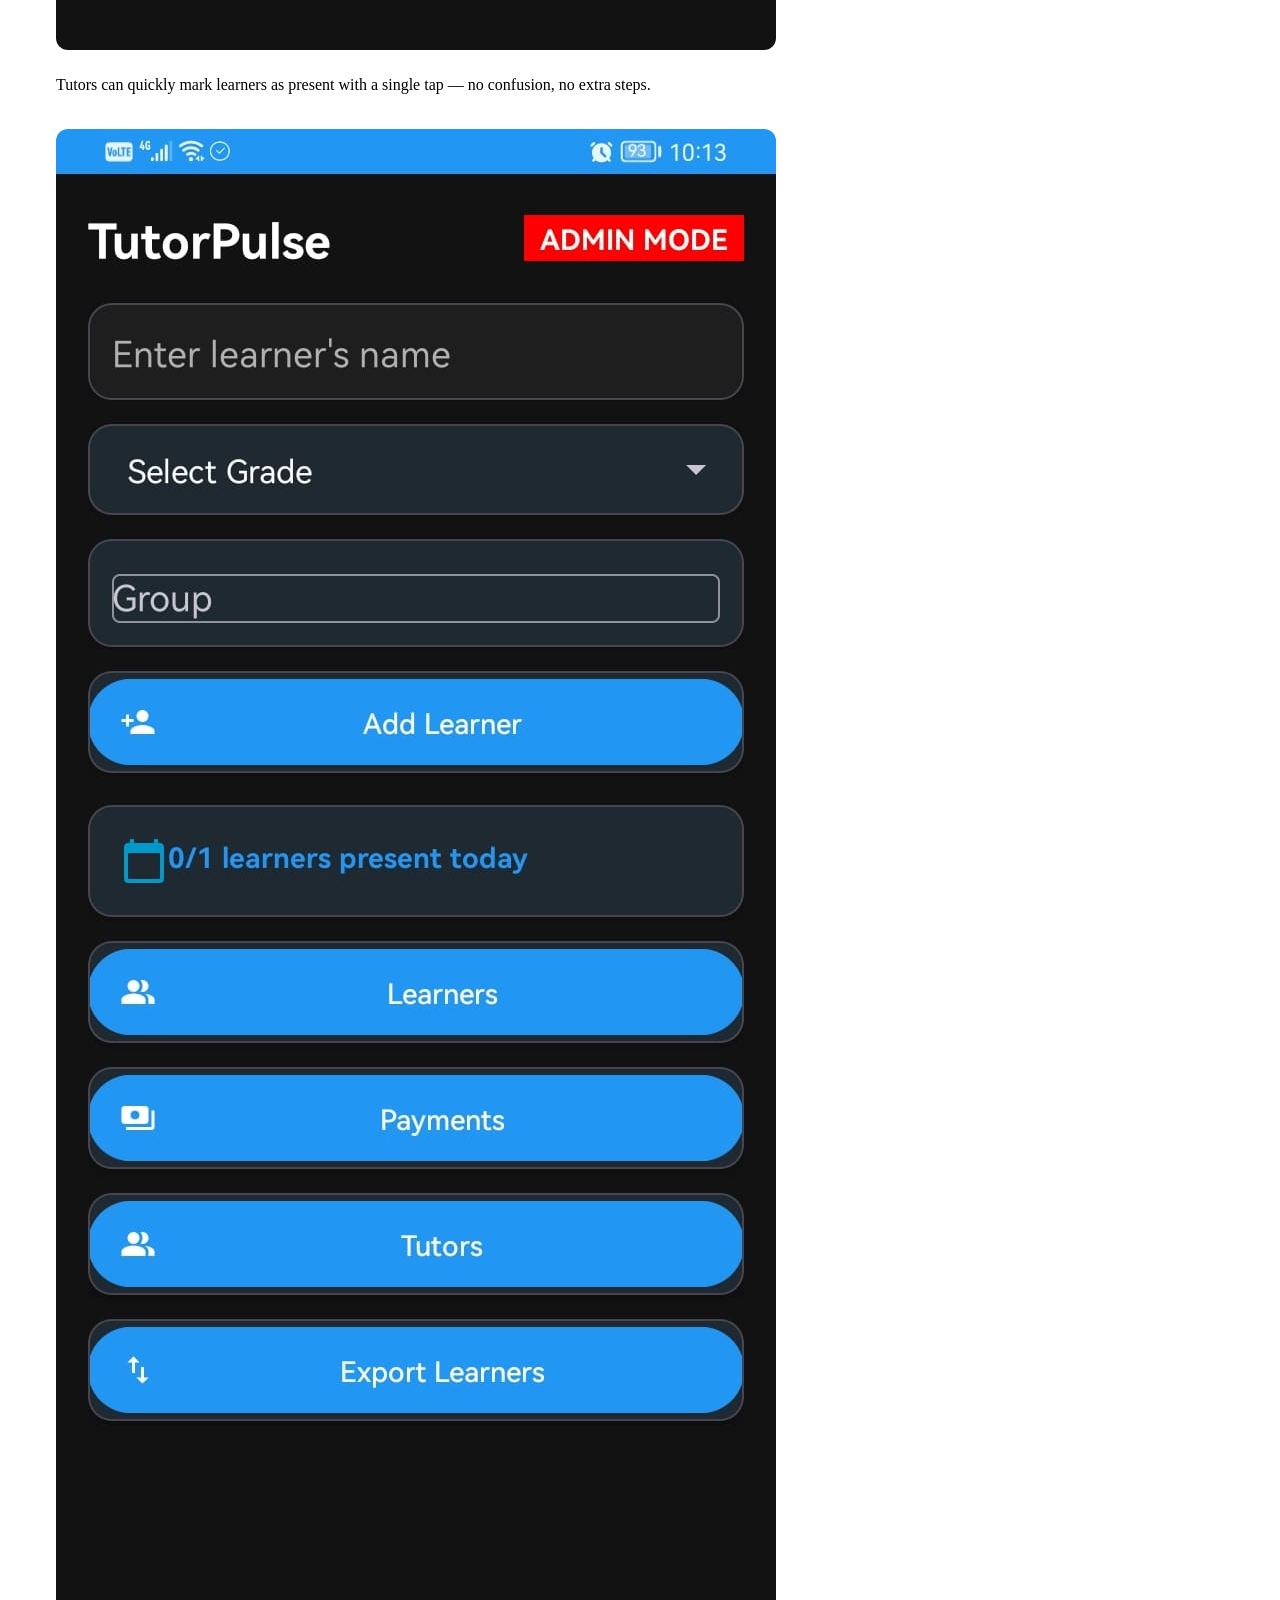
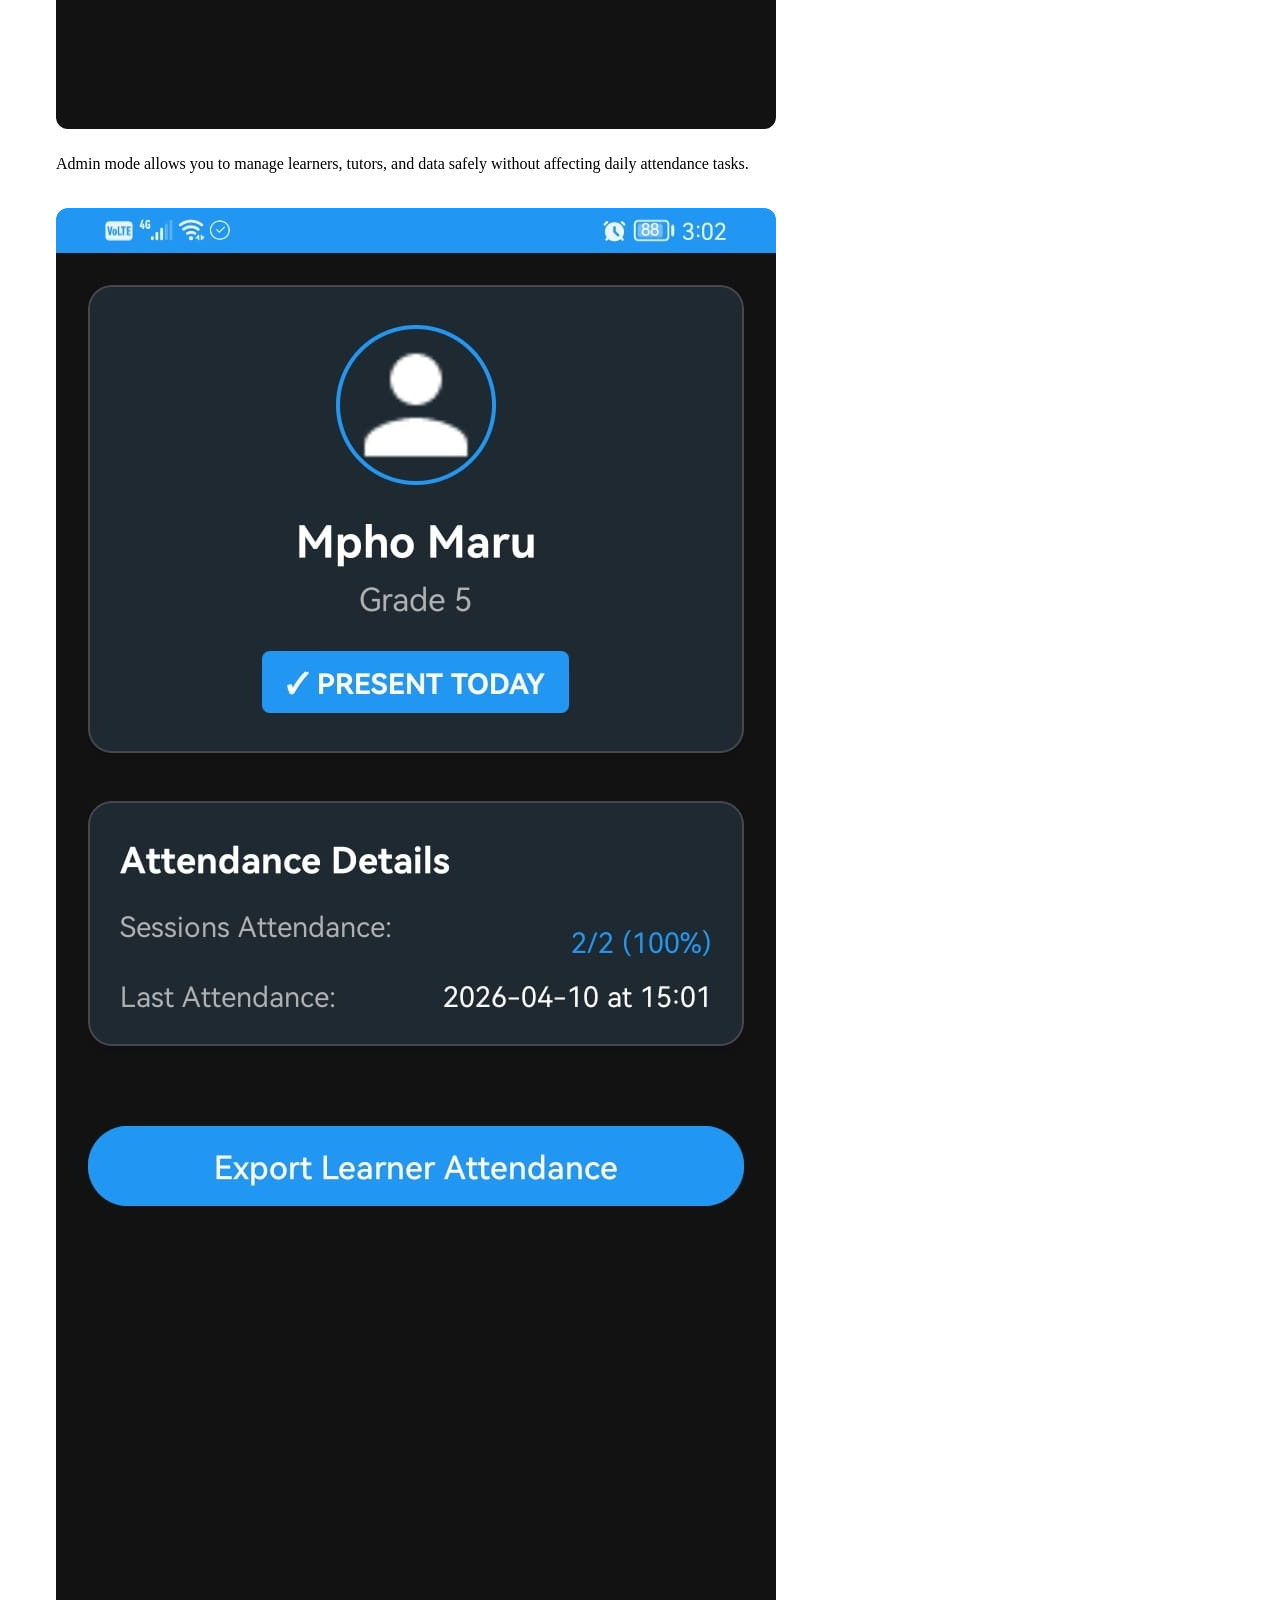
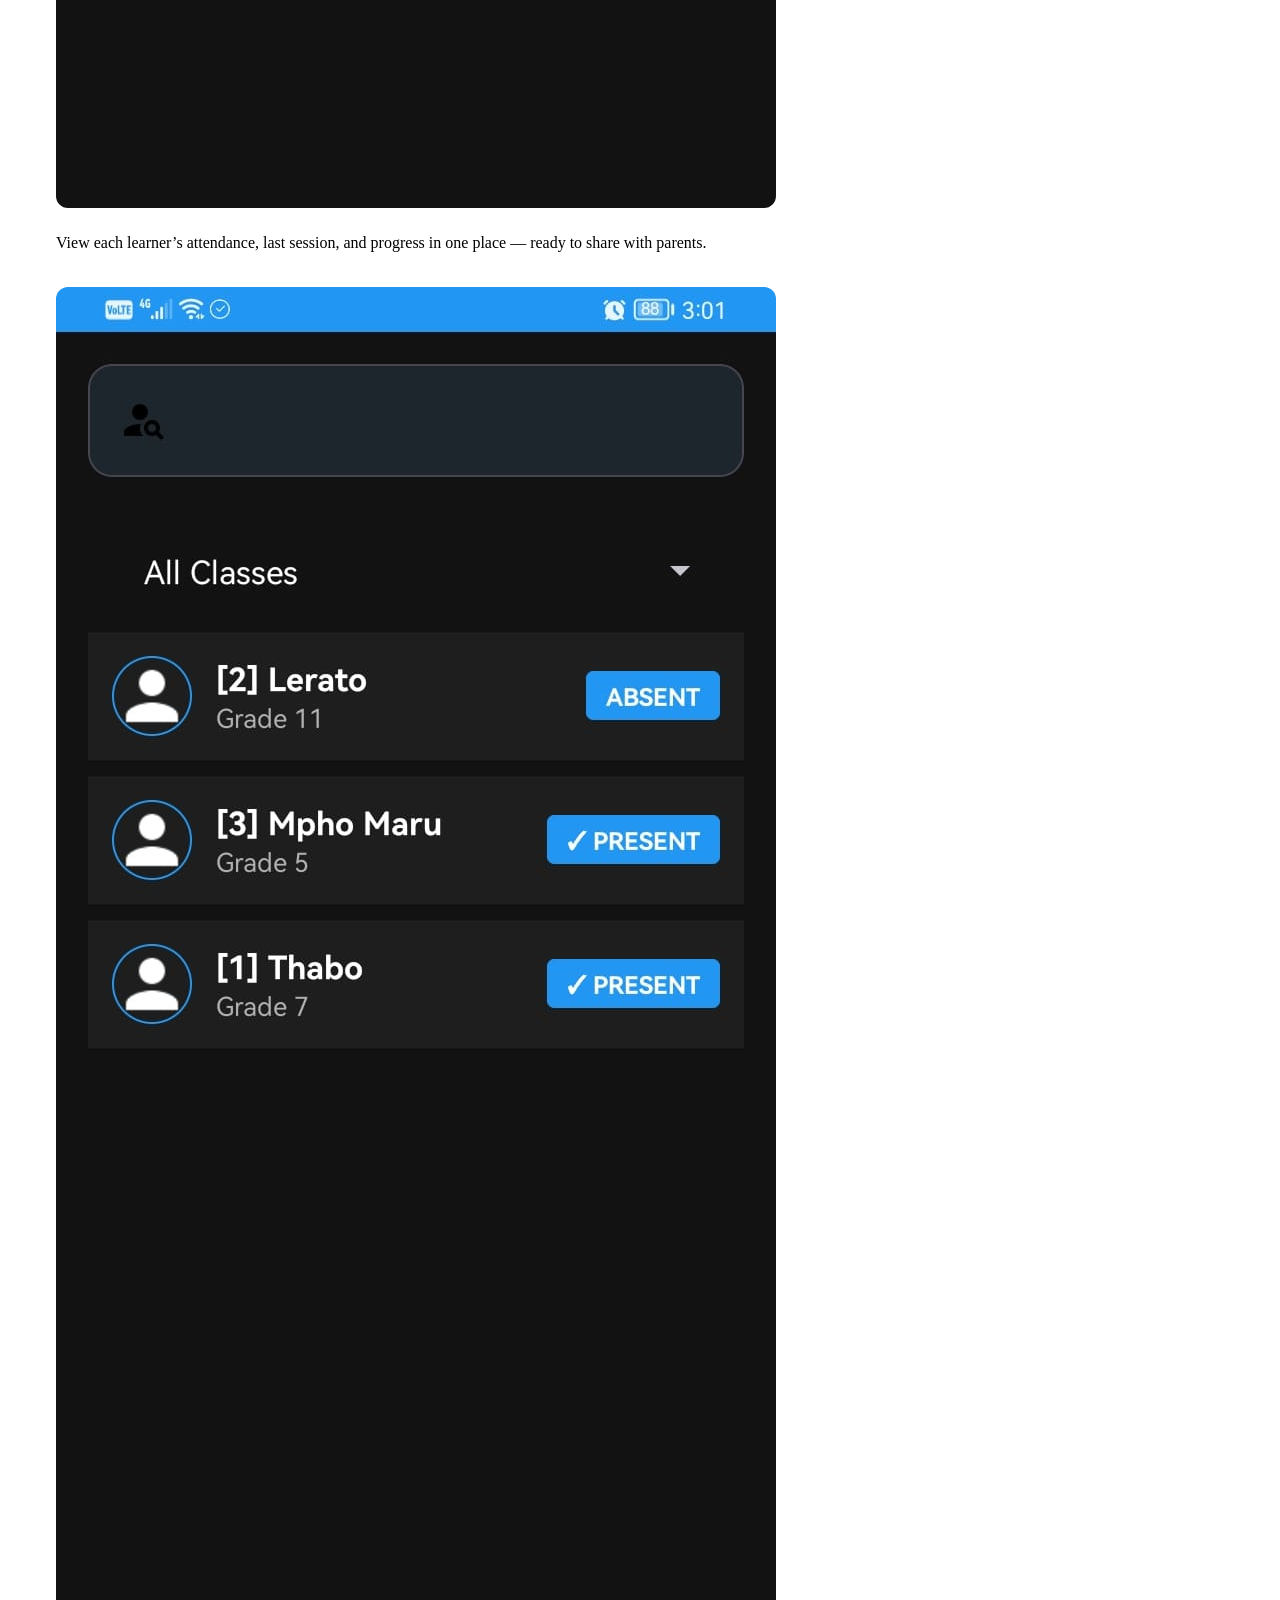
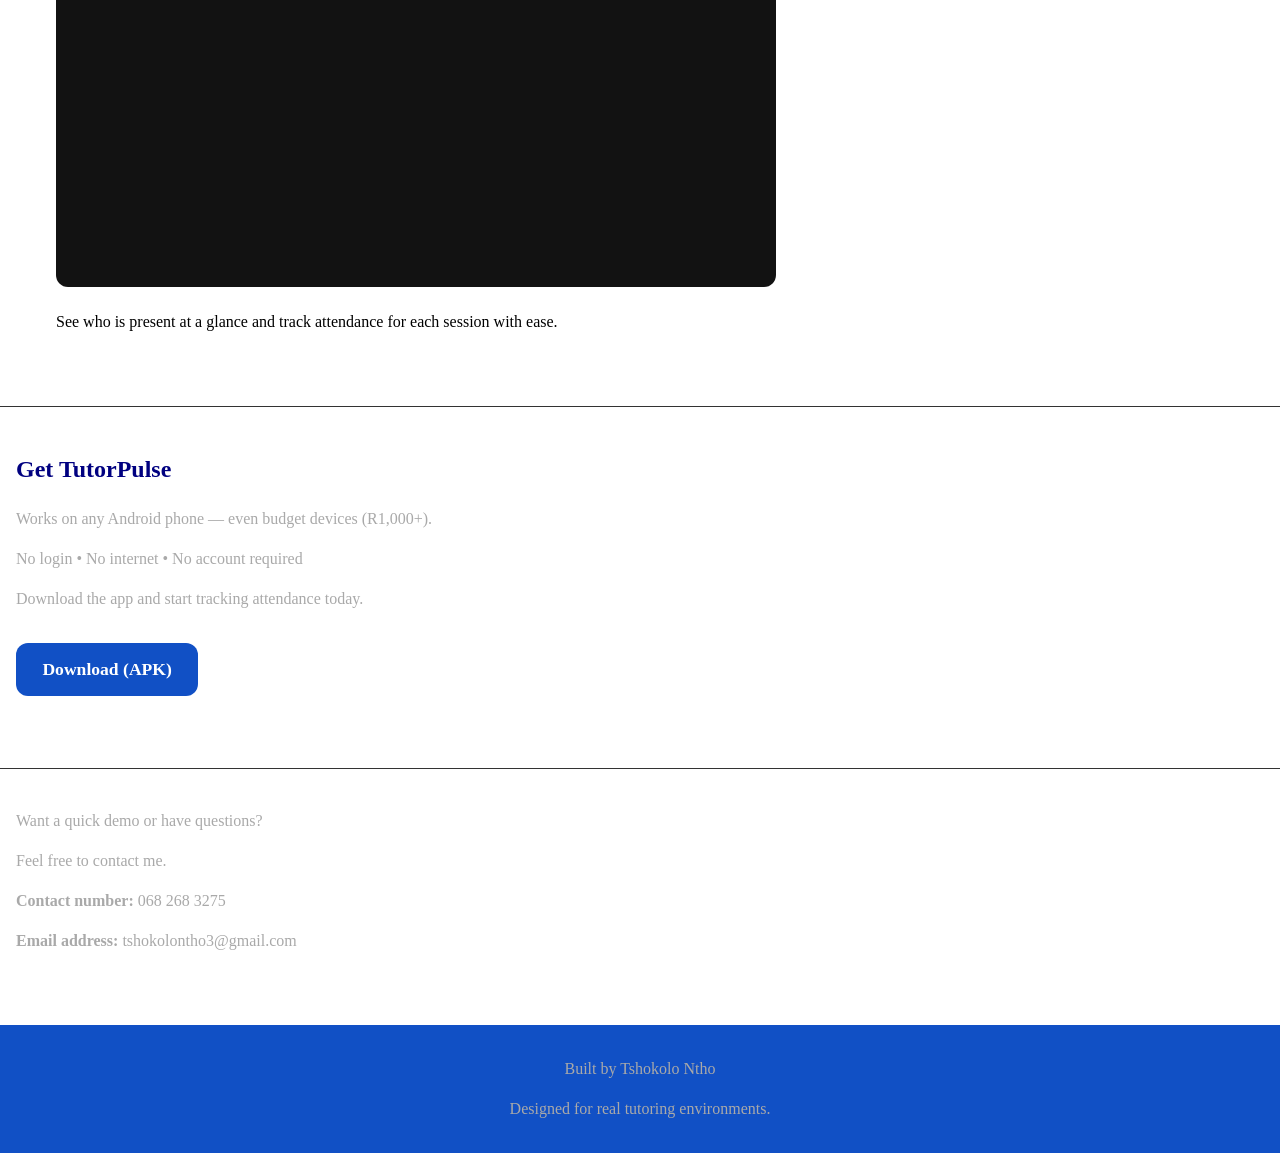
==== commit c6872c3a: "Initial commit - TutorPulse landing page" ====
--- a/index.html
+++ b/index.html
@@ -1,102 +1,123 @@
-<!DOCTYPE html>
-<html lang="en">
-    <head>
-        <meta charset="UTF-8"/>
-        <meta name="viewport" content="width=device-width, initial-scale=1.0"/>
-        <title>TutorPulse</title>
-    </head>
-
-    <body>
-        <h1>TutorPulse</h1>
-        <p>Offline attendance and payment tracking for tutoring programs</p>
-
-        <h2>Track learner attendance and payments, monitor progress, and share updates with parents — even without internet.</h2>
-
-        <section>
-            <p>Many tutors still use paper registers or scattered notes.</p>
-            <p>This makes it hard to:</p>
-            <ul>
-                <li>Track who attends consistently</li>
-                <li>Know which learners need attention</li>
-                <li>Show parents real progress</li>
-            </ul>
-        </section>
-
-        <section>
-            <p>TutorPulse is a simple mobile app that helps tutors:</p>
-            <ul>
-                <li>Mark attendance in seconds</li>
-                <li>See each learner’s attendance percentage</li>
-                <li>Check when a learner last attended</li>
-                <li>Export attendance to share with parents</li>
-                <li>Track learner payments</li>
-            </ul>
-            <p>No spreadsheets. No complicated systems.</p>
-            <p>Already being used by tutors to replace paper registers and improve communication with parents.</p>
-        </section>
-
-        <section>
-            <p><strong>Key features</strong></p>
-            <ul>
-                <li>Works fully offline (no internet needed)</li>
-                <li>Simple Tutor mode for marking attendance</li>
-                <li>Admin mode for managing learners</li>
-                <li>Export attendance reports (CSV)</li>
-                <li>Track learner payments</li>
-                <li>Built for real tutoring environments</li>
-            </ul>
-        </section>
-
-        <section>
-            <p><strong>How it works</strong></p>
-            <ol>
-                <li>Add your learners</li>
-                <li>Mark attendance during sessions</li>
-                <li>View progress and export when needed</li>
-            </ol>
-        </section>
-
-        <section>
-            <p><strong>See TutorPulse in action</strong></p>
-            <figure>
-                <img src="Tutor Mode.jpeg" alt="Tutor"/>
-                <figcaption>Tutors can quickly mark learners as present with a single tap — no confusion, no extra steps.</figcaption>
-            </figure>
-
-            <figure>
-                <img src="Admin Mode.jpeg" alt="Admin"/>
-                <figcaption>Admin mode allows you to manage learners, tutors, and data safely without affecting daily attendance tasks.</figcaption>
-            </figure>
-
-            <figure>
-                <img src="Learner Detail.jpeg" alt="Learner"/>
-                <figcaption>View each learner’s attendance, last session, and progress in one place — ready to share with parents.</figcaption>
-            </figure>
-
-            <figure>
-                <img src="Attendance.jpeg" alt="Attendance"/>
-                <figcaption>See who is present at a glance and track attendance for each session with ease.</figcaption>
-            </figure>
-        </section>
-
-        <section>
-            <p><strong>Get TutorPulse</strong></p>
-            <p>Works on any Android phone — even budget devices (R1,000+).</p>
-            <p>No login • No internet • No account required</p>
-            <p>Download the app and start tracking attendance today.</p>
-            <a href="https://drive.google.com/uc?export=download&id=1_fwSyEfBo8h8kDI7kESRbgB06AoD9IT8" target="_blank">Download TutorPulse</a>
-        </section>
-
-        <section>
-            <p>Want a quick demo or have questions?</p>
-            <p>Feel free to contact me.</p>
-            <p><strong>Contact number:</strong> 068 268 3275</p>
-            <p><strong>Email address:</strong> tshokolontho3@gmail.com</p>
-        </section>
-
-        <footer>
-            <p>Built by Tshokolo Ntho</p>
-            <p>Designed for real tutoring environments.</p>
-        </footer>
-    </body>
-</html>
+<!DOCTYPE html>
+<html lang="en">
+    <head>
+        <meta charset="UTF-8"/>
+        <meta name="viewport" content="width=device-width, initial-scale=1.0"/>
+        <title>TutorPulse</title>
+        <link rel="stylesheet" href="style.css">
+        <script src="script.js" defer></script>
+    </head>
+
+    <body>
+        <header>
+            <img id="logo" src="images/TutorPulse.png" alt="TutorPulse Logo"/>
+            <p class="use">Offline attendance and payment tracking for tutoring programs</p>
+
+            <button class="menu-toggle" aria-label="Toggle navigation menu">☰</button>
+
+            <nav class="navigation">
+                <button class="close-menu" aria-label="Close navigation menu">✖</button>
+                <a href="#problem">The Problem</a>
+                <a href="#overview">Overview</a>
+                <a href="#key-features">Features</a>
+                <a href="#how-it-works">How It Works</a>
+                <a href="#gallery">Screenshots</a>
+                <a href="#download">Download</a>
+                <a href="#contact"">Contact</a>
+            </nav>
+        </header>
+
+        <section class="overlay"></section>
+        
+        <main>
+            <h2>Track learner attendance and payments, monitor progress, and share updates with parents — even without internet.</h2>
+
+            <section id="problem">
+                <p>Many tutors still use paper registers or scattered notes.</p>
+                <p>This makes it hard to:</p>
+                <ul>
+                    <li>Track who attends consistently</li>
+                    <li>Know which learners need attention</li>
+                    <li>Show parents real progress</li>
+                </ul>
+            </section>
+
+            <section id="overview">
+                <p>TutorPulse is a simple mobile app that helps tutors:</p>
+                <ul>
+                    <li>Mark attendance in seconds</li>
+                    <li>See each learner’s attendance percentage</li>
+                    <li>Check when a learner last attended</li>
+                    <li>Export attendance to share with parents</li>
+                    <li>Track learner payments</li>
+                </ul>
+                <p>No spreadsheets. No complicated systems.</p>
+                <p>Already being used by tutors to replace paper registers and improve communication with parents.</p>
+            </section>
+
+            <section id="key-features">
+                <h2>Key features</h2>
+                <ul>
+                    <li>Works fully offline (no internet needed)</li>
+                    <li>Simple Tutor mode for marking attendance</li>
+                    <li>Admin mode for managing learners</li>
+                    <li>Export attendance reports (CSV)</li>
+                    <li>Track learner payments</li>
+                    <li>Built for real tutoring environments</li>
+                </ul>
+            </section>
+
+            <section id="how-it-works">
+                <h2>How it works</h2>
+                <ol>
+                    <li>Add your learners</li>
+                    <li>Mark attendance during sessions</li>
+                    <li>View progress and export when needed</li>
+                </ol>
+            </section>
+
+            <section id="gallery">
+                <h2>See TutorPulse in action</h2>
+                <figure>
+                    <img src="images/Tutor Mode.jpeg" alt="Tutor"/>
+                    <figcaption>Tutors can quickly mark learners as present with a single tap — no confusion, no extra steps.</figcaption>
+                </figure>
+
+                <figure>
+                    <img src="images/Admin Mode.jpeg" alt="Admin"/>
+                    <figcaption>Admin mode allows you to manage learners, tutors, and data safely without affecting daily attendance tasks.</figcaption>
+                </figure>
+
+                <figure>
+                    <img src="images/Learner Detail.jpeg" alt="Learner"/>
+                    <figcaption>View each learner’s attendance, last session, and progress in one place — ready to share with parents.</figcaption>
+                </figure>
+
+                <figure>
+                    <img src="images/Attendance.jpeg" alt="Attendance"/>
+                    <figcaption>See who is present at a glance and track attendance for each session with ease.</figcaption>
+                </figure>
+            </section>
+
+            <section id="download">
+                <h2>Get TutorPulse</h2>
+                <p>Works on any Android phone — even budget devices (R1,000+).</p>
+                <p>No login • No internet • No account required</p>
+                <p>Download the app and start tracking attendance today.</p>
+                <a href="https://drive.google.com/uc?export=download&id=1_fwSyEfBo8h8kDI7kESRbgB06AoD9IT8" target="_blank">Download (APK)</a>
+            </section>
+
+            <section id="contact">
+                <p>Want a quick demo or have questions?</p>
+                <p>Feel free to contact me.</p>
+                <p><strong>Contact number:</strong> 068 268 3275</p>
+                <p><strong>Email address:</strong> tshokolontho3@gmail.com</p>
+            </section>
+
+            <footer>
+                <p>Built by Tshokolo Ntho</p>
+                <p>Designed for real tutoring environments.</p>
+            </footer>
+        </main>
+    </body>
+</html>
--- a/style.css
+++ b/style.css
@@ -0,0 +1,241 @@
+header {
+    text-align: center;
+    background-color: navy;
+    color: white;
+}
+
+.use {
+    text-align: center;
+}
+
+a:hover {
+    color:darkblue;
+    text-decoration: underline;
+}
+
+a:visited {
+    color:blue;
+}
+
+a {
+    text-decoration: none;
+    color: lightblue;
+}
+
+
+html {
+  font-size: 16px; 
+  background-color: white;
+}
+
+body {
+  font-size: 1rem;    
+  line-height: 1.5;
+  height: 100vh;
+  margin: 0;
+}
+
+
+h1 {
+  font-size: 2rem;    
+}
+
+h2 {
+  font-size: 1.5rem; 
+  color: navy;
+}
+
+h3 {
+  font-size: 1.25rem; 
+  color: navy;
+}
+
+p, li {
+  font-size: 1rem;     
+}
+
+p {
+  color: darkgray;
+}
+
+li {
+  color: darkgray;
+}
+
+section {
+  margin-bottom: 2rem; 
+  padding: 1.5rem 1rem;
+}
+
+section + section {
+  border-top: 1px solid #333;
+}
+
+figure img {
+  max-width: 100%;
+  height: auto;
+  border-radius: 12px;
+  margin: 1rem 0;
+}
+
+a[href*="drive.google.com"] {
+  display: inline-block;
+  padding: 0.75em 1.5em;
+  background-color: rgb(17, 80, 197);
+  color: white !important; 
+  font-size: 1.1rem;
+  font-weight: bold;
+  border-radius: 12px;
+  text-align: center;
+  margin: 1rem 0;
+}
+
+a[href*="drive.google.com"]:hover {
+  background-color: rgba(16, 102, 206, 0.666);
+  color: white !important;
+}
+
+footer {
+  text-align: center;
+  padding: 1rem;
+  background-color: rgb(17, 80, 197);
+  color: darkgray;
+}
+
+#logo {
+  width: 100px;
+  height: 100px;
+  object-fit: cover;
+  border-radius: 50%;
+  margin-right: 1rem;
+}
+
+nav {
+  display: flex;
+  justify-content: center;
+  background-color: #f0f0f0;
+  padding: 1rem;
+  gap: 1rem;
+  position: sticky;
+  top: 0;
+}
+
+@media (max-width: 600px) {
+  nav {
+    flex-direction: column;
+    align-items: center;
+  }
+}
+
+nav a {
+  color: navy;
+  font-weight: bold;
+}
+
+nav a:hover {
+  text-decoration: none;
+  color: teal;
+}
+
+@media (max-width: 600px) {
+  #logo {
+    margin: 0 auto 1rem;
+  }
+}
+
+.navigation {
+  display: flex;
+  gap: 15px;
+}
+
+.menu-toggle {
+  display: none;
+  background: none;
+  border: none;
+  font-size: 1.8rem;
+  cursor: pointer;
+}
+
+.close-menu {
+  visibility: hidden;
+  opacity: 0;
+  background: none;
+  border: none;
+  font-size: 1.5rem;
+  cursor: pointer;
+  position: absolute;
+  top: 15px;
+  right: 15px;
+}
+
+.overlay {
+  visibility: hidden;
+  opacity: 0;
+  pointer-events: none;
+}
+
+@media (max-width: 600px) {
+
+  .menu-toggle {
+    display: block;
+  }
+
+  .navigation {
+    position: fixed;
+    top: 0;
+    left: 0;
+    width: 85%;
+    height: calc(100vh - 70px);
+    background: white;
+
+    display: flex;
+    flex-direction: column;
+    align-items: center;
+    gap: 15px;
+
+    padding: 20px 0;
+
+    transform: translateX(-100%);
+    opacity: 0;
+    visibility: hidden;
+
+    transition: all 0.3s ease;
+  }
+
+  .navigation.active {
+    transform: translateX(0);
+    opacity: 1;
+    visibility: visible;
+    z-index: 1001;
+  }
+
+  .overlay {
+        visibility: hidden;
+        opacity: 0;
+        transition: opacity 0.3s ease;
+        pointer-events: none;
+        z-index: 1000;
+    }
+
+  .overlay.active {
+    position: fixed;
+    top: 0;
+    left: 0;
+    width: 100%;
+    height: 100%;
+    background: rgba(0, 0, 0, 0.5);
+    visibility: visible;
+    opacity: 1;
+    pointer-events: auto;
+    backdrop-filter: blur(10px);
+  }
+
+  .no-scroll {
+    overflow: hidden;
+  }
+
+  .close-menu {
+    visibility: visible;
+    opacity: 1;
+  }
+}
